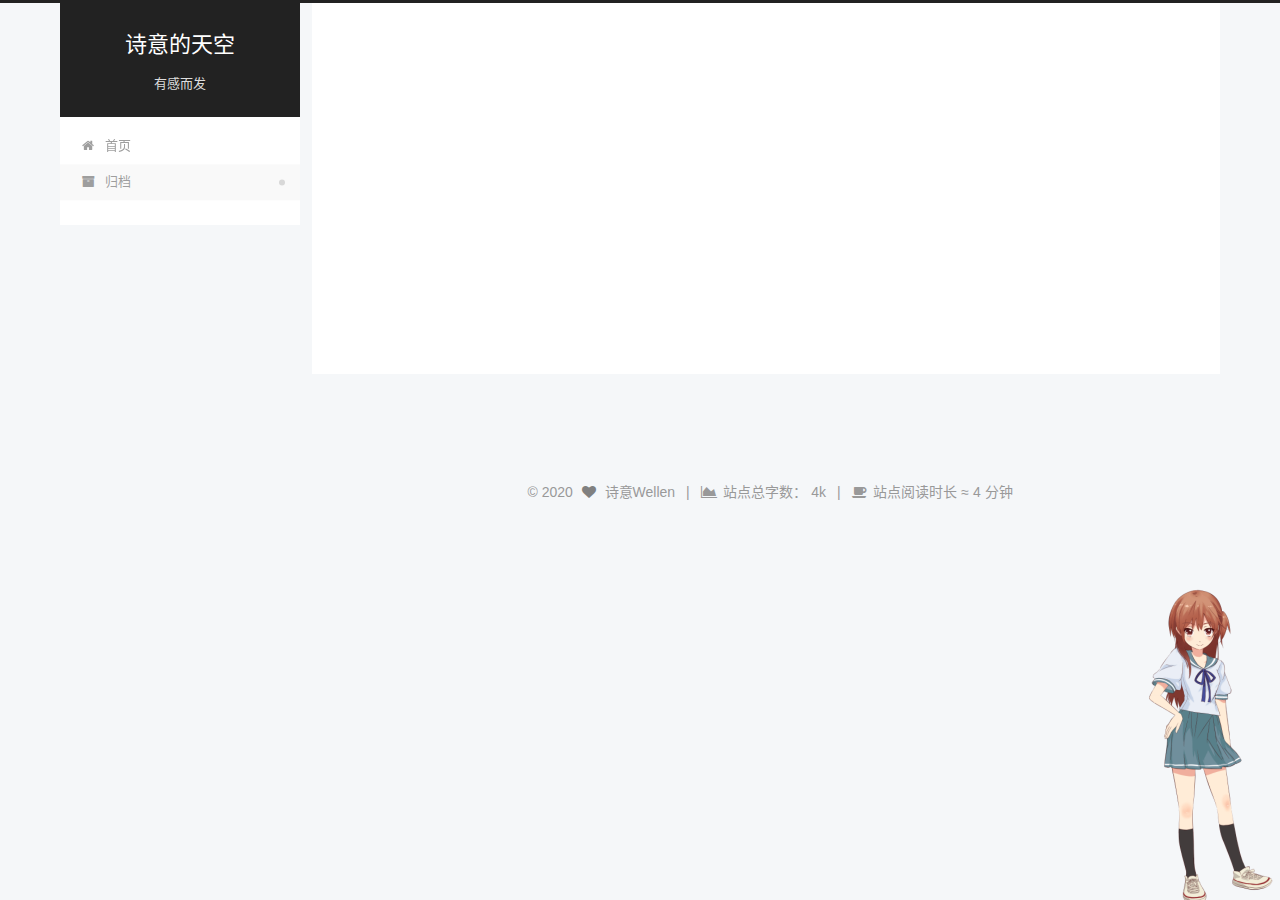
==== archives/index.html @ 3aaff17b "Site updated: 2020-03-17 21:18:05" ====
<!DOCTYPE html>
<html lang="zh-CN">
<head>
  <meta charset="UTF-8">
<meta name="viewport" content="width=device-width, initial-scale=1, maximum-scale=2">
<meta name="theme-color" content="#222">
<meta name="generator" content="Hexo 4.2.0">
  <link rel="apple-touch-icon" sizes="180x180" href="/images/apple-touch-icon-next.png">
  <link rel="icon" type="image/png" sizes="32x32" href="/images/favicon-32x32-next.png">
  <link rel="icon" type="image/png" sizes="16x16" href="/images/favicon-16x16-next.png">
  <link rel="mask-icon" href="/images/logo.svg" color="#222">

<link rel="stylesheet" href="/css/main.css">


<link rel="stylesheet" href="/lib/font-awesome/css/font-awesome.min.css">

<script id="hexo-configurations">
    var NexT = window.NexT || {};
    var CONFIG = {"hostname":"yoursite.com","root":"/","scheme":"Pisces","version":"7.7.2","exturl":false,"sidebar":{"position":"left","display":"post","padding":18,"offset":12,"onmobile":false},"copycode":{"enable":false,"show_result":false,"style":null},"back2top":{"enable":true,"sidebar":false,"scrollpercent":false},"bookmark":{"enable":false,"color":"#222","save":"auto"},"fancybox":false,"mediumzoom":false,"lazyload":false,"pangu":false,"comments":{"style":"tabs","active":null,"storage":true,"lazyload":false,"nav":null},"algolia":{"hits":{"per_page":10},"labels":{"input_placeholder":"Search for Posts","hits_empty":"We didn't find any results for the search: ${query}","hits_stats":"${hits} results found in ${time} ms"}},"localsearch":{"enable":false,"trigger":"auto","top_n_per_article":1,"unescape":false,"preload":false},"motion":{"enable":true,"async":false,"transition":{"post_block":"fadeIn","post_header":"slideDownIn","post_body":"slideDownIn","coll_header":"slideLeftIn","sidebar":"slideUpIn"}}};
  </script>

  <meta name="description" content="可爱的人，可爱的事，可爱的思考">
<meta property="og:type" content="website">
<meta property="og:title" content="诗意的天空">
<meta property="og:url" content="http://yoursite.com/archives/index.html">
<meta property="og:site_name" content="诗意的天空">
<meta property="og:description" content="可爱的人，可爱的事，可爱的思考">
<meta property="og:locale" content="zh_CN">
<meta property="article:author" content="诗意Wellen">
<meta name="twitter:card" content="summary">

<link rel="canonical" href="http://yoursite.com/archives/">


<script id="page-configurations">
  // https://hexo.io/docs/variables.html
  CONFIG.page = {
    sidebar: "",
    isHome : false,
    isPost : false
  };
</script>

  <title>归档 | 诗意的天空</title>
  






  <noscript>
  <style>
  .use-motion .brand,
  .use-motion .menu-item,
  .sidebar-inner,
  .use-motion .post-block,
  .use-motion .pagination,
  .use-motion .comments,
  .use-motion .post-header,
  .use-motion .post-body,
  .use-motion .collection-header { opacity: initial; }

  .use-motion .site-title,
  .use-motion .site-subtitle {
    opacity: initial;
    top: initial;
  }

  .use-motion .logo-line-before i { left: initial; }
  .use-motion .logo-line-after i { right: initial; }
  </style>
</noscript>

</head>

<body itemscope itemtype="http://schema.org/WebPage">
  <div class="container use-motion">
    <div class="headband"></div>

    <header class="header" itemscope itemtype="http://schema.org/WPHeader">
      <div class="header-inner"><div class="site-brand-container">
  <div class="site-nav-toggle">
    <div class="toggle" aria-label="切换导航栏">
      <span class="toggle-line toggle-line-first"></span>
      <span class="toggle-line toggle-line-middle"></span>
      <span class="toggle-line toggle-line-last"></span>
    </div>
  </div>

  <div class="site-meta">

    <div>
      <a href="/" class="brand" rel="start">
        <span class="logo-line-before"><i></i></span>
        <span class="site-title">诗意的天空</span>
        <span class="logo-line-after"><i></i></span>
      </a>
    </div>
        <p class="site-subtitle">有感而发</p>
  </div>

  <div class="site-nav-right">
    <div class="toggle popup-trigger">
    </div>
  </div>
</div>


<nav class="site-nav">
  
  <ul id="menu" class="menu">
        <li class="menu-item menu-item-home">

    <a href="/" rel="section"><i class="fa fa-fw fa-home"></i>首页</a>

  </li>
        <li class="menu-item menu-item-archives">

    <a href="/archives/" rel="section"><i class="fa fa-fw fa-archive"></i>归档</a>

  </li>
  </ul>

</nav>
</div>
    </header>

    
  <div class="back-to-top">
    <i class="fa fa-arrow-up"></i>
    <span>0%</span>
  </div>


    <main class="main">
      <div class="main-inner">
        <div class="content-wrap">
          

          <div class="content">
            

  
  
  
  <div class="post-block">
    <div class="posts-collapse">
      <div class="collection-title">
        <span class="collection-header">嗯..! 目前共计 1 篇日志。 继续努力。</span>
      </div>

      
    <div class="collection-year">
      <h1 class="collection-header">2020</h1>
    </div>

  <article itemscope itemtype="http://schema.org/Article">
    <header class="post-header">

      <div class="post-meta">
        <time itemprop="dateCreated"
              datetime="2020-03-16T17:30:40+08:00"
              content="2020-03-16">
          03-16
        </time>
      </div>

      <h2 class="post-title">
          <a class="post-title-link" href="/2020/03/16/%E9%A3%8E%E4%BA%91%E5%8F%98%E5%8C%96/" itemprop="url">
            <span itemprop="name">风云变化</span>
          </a>
      </h2>

    </header>
  </article>


    </div>
  </div>
  
  
  

  



          </div>
          

<script>
  window.addEventListener('tabs:register', () => {
    let { activeClass } = CONFIG.comments;
    if (CONFIG.comments.storage) {
      activeClass = localStorage.getItem('comments_active') || activeClass;
    }
    if (activeClass) {
      let activeTab = document.querySelector(`a[href="#comment-${activeClass}"]`);
      if (activeTab) {
        activeTab.click();
      }
    }
  });
  if (CONFIG.comments.storage) {
    window.addEventListener('tabs:click', event => {
      if (!event.target.matches('.tabs-comment .tab-content .tab-pane')) return;
      let commentClass = event.target.classList[1];
      localStorage.setItem('comments_active', commentClass);
    });
  }
</script>

        </div>
          
  
  <div class="toggle sidebar-toggle">
    <span class="toggle-line toggle-line-first"></span>
    <span class="toggle-line toggle-line-middle"></span>
    <span class="toggle-line toggle-line-last"></span>
  </div>

  <aside class="sidebar">
    <div class="sidebar-inner">

      <ul class="sidebar-nav motion-element">
        <li class="sidebar-nav-toc">
          文章目录
        </li>
        <li class="sidebar-nav-overview">
          站点概览
        </li>
      </ul>

      <!--noindex-->
      <div class="post-toc-wrap sidebar-panel">
      </div>
      <!--/noindex-->

      <div class="site-overview-wrap sidebar-panel">
        <div class="site-author motion-element" itemprop="author" itemscope itemtype="http://schema.org/Person">
    <img class="site-author-image" itemprop="image" alt="诗意Wellen"
      src="/images/%E5%A4%B4%E5%83%8F.jpg">
  <p class="site-author-name" itemprop="name">诗意Wellen</p>
  <div class="site-description" itemprop="description">可爱的人，可爱的事，可爱的思考</div>
</div>
<div class="site-state-wrap motion-element">
  <nav class="site-state">
      <div class="site-state-item site-state-posts">
          <a href="/archives/">
        
          <span class="site-state-item-count">1</span>
          <span class="site-state-item-name">日志</span>
        </a>
      </div>
  </nav>
</div>



      </div>

    </div>
  </aside>
  <div id="sidebar-dimmer"></div>


      </div>
    </main>

    <footer class="footer">
      <div class="footer-inner">
        

<div class="copyright">
  
  &copy; 
  <span itemprop="copyrightYear">2020</span>
  <span class="with-love">
    <i class="fa fa-heart"></i>
  </span>
  <span class="author" itemprop="copyrightHolder">诗意Wellen</span>
    <span class="post-meta-divider">|</span>
    <span class="post-meta-item-icon">
      <i class="fa fa-area-chart"></i>
    </span>
      <span class="post-meta-item-text">站点总字数：</span>
    <span title="站点总字数">4k</span>
    <span class="post-meta-divider">|</span>
    <span class="post-meta-item-icon">
      <i class="fa fa-coffee"></i>
    </span>
      <span class="post-meta-item-text">站点阅读时长 &asymp;</span>
    <span title="站点阅读时长">4 分钟</span>
</div>

        








      </div>
    </footer>
  </div>

  
  <script size="300" alpha="0.6" zIndex="-1" src="/lib/canvas-ribbon/canvas-ribbon.js"></script>
  <script src="/lib/anime.min.js"></script>
  <script src="/lib/velocity/velocity.min.js"></script>
  <script src="/lib/velocity/velocity.ui.min.js"></script>

<script src="/js/utils.js"></script>

<script src="/js/motion.js"></script>


<script src="/js/schemes/pisces.js"></script>


<script src="/js/next-boot.js"></script>


  <script defer src="/lib/three/three.min.js"></script>


  















  

  

<script src="/live2dw/lib/L2Dwidget.min.js?094cbace49a39548bed64abff5988b05"></script><script>L2Dwidget.init({"pluginRootPath":"live2dw/","pluginJsPath":"lib/","pluginModelPath":"assets/","tagMode":false,"model":{"jsonPath":"/live2dw/assets/hibiki.model.json"},"display":{"position":"right","width":150,"height":350},"mobile":{"show":false},"log":false});</script></body>
</html>

<!-- 页面点击小红心 -->
<script type="text/javascript" src="/js/src/clicklove.js"></script>
---- css/main.css ----
:root {
  --body-bg-color: #f5f7f9;
  --content-bg-color: #fff;
  --card-bg-color: #f5f5f5;
  --text-color: #555;
  --link-color: #555;
  --link-hover-color: #222;
  --brand-color: #fff;
  --brand-hover-color: #fff;
  --table-row-odd-bg-color: #f9f9f9;
  --table-row-hover-bg-color: #f5f5f5;
  --menu-item-bg-color: #f5f5f5;
  --btn-default-bg: #fff;
  --btn-default-color: #555;
  --btn-default-border-color: #555;
  --btn-default-hover-bg: #222;
  --btn-default-hover-color: #fff;
  --btn-default-hover-border-color: #222;
}
html {
  line-height: 1.15; /* 1 */
  -webkit-text-size-adjust: 100%; /* 2 */
}
body {
  margin: 0;
}
main {
  display: block;
}
h1 {
  font-size: 2em;
  margin: 0.67em 0;
}
hr {
  box-sizing: content-box; /* 1 */
  height: 0; /* 1 */
  overflow: visible; /* 2 */
}
pre {
  font-family: monospace, monospace; /* 1 */
  font-size: 1em; /* 2 */
}
a {
  background: transparent;
}
abbr[title] {
  border-bottom: none; /* 1 */
  text-decoration: underline; /* 2 */
  text-decoration: underline dotted; /* 2 */
}
b,
strong {
  font-weight: bolder;
}
code,
kbd,
samp {
  font-family: monospace, monospace; /* 1 */
  font-size: 1em; /* 2 */
}
small {
  font-size: 80%;
}
sub,
sup {
  font-size: 75%;
  line-height: 0;
  position: relative;
  vertical-align: baseline;
}
sub {
  bottom: -0.25em;
}
sup {
  top: -0.5em;
}
img {
  border-style: none;
}
button,
input,
optgroup,
select,
textarea {
  font-family: inherit; /* 1 */
  font-size: 100%; /* 1 */
  line-height: 1.15; /* 1 */
  margin: 0; /* 2 */
}
button,
input {
/* 1 */
  overflow: visible;
}
button,
select {
/* 1 */
  text-transform: none;
}
button,
[type='button'],
[type='reset'],
[type='submit'] {
  -webkit-appearance: button;
}
button::-moz-focus-inner,
[type='button']::-moz-focus-inner,
[type='reset']::-moz-focus-inner,
[type='submit']::-moz-focus-inner {
  border-style: none;
  padding: 0;
}
button:-moz-focusring,
[type='button']:-moz-focusring,
[type='reset']:-moz-focusring,
[type='submit']:-moz-focusring {
  outline: 1px dotted ButtonText;
}
fieldset {
  padding: 0.35em 0.75em 0.625em;
}
legend {
  box-sizing: border-box; /* 1 */
  color: inherit; /* 2 */
  display: table; /* 1 */
  max-width: 100%; /* 1 */
  padding: 0; /* 3 */
  white-space: normal; /* 1 */
}
progress {
  vertical-align: baseline;
}
textarea {
  overflow: auto;
}
[type='checkbox'],
[type='radio'] {
  box-sizing: border-box; /* 1 */
  padding: 0; /* 2 */
}
[type='number']::-webkit-inner-spin-button,
[type='number']::-webkit-outer-spin-button {
  height: auto;
}
[type='search'] {
  outline-offset: -2px; /* 2 */
  -webkit-appearance: textfield; /* 1 */
}
[type='search']::-webkit-search-decoration {
  -webkit-appearance: none;
}
::-webkit-file-upload-button {
  font: inherit; /* 2 */
  -webkit-appearance: button; /* 1 */
}
details {
  display: block;
}
summary {
  display: list-item;
}
template {
  display: none;
}
[hidden] {
  display: none;
}
::selection {
  background: #262a30;
  color: #fff;
}
html,
body {
  height: 100%;
}
body {
  background: var(--body-bg-color);
  color: var(--text-color);
  font-family: 'Lato', "PingFang SC", "Microsoft YaHei", sans-serif;
  font-size: 1em;
  line-height: 2;
}
@media (max-width: 991px) {
  body {
    padding-left: 0 !important;
    padding-right: 0 !important;
  }
}
h1,
h2,
h3,
h4,
h5,
h6 {
  font-family: 'Lato', "PingFang SC", "Microsoft YaHei", sans-serif;
  font-weight: bold;
  line-height: 1.5;
  margin: 20px 0 15px;
}
h1 {
  font-size: 1.5em;
}
h2 {
  font-size: 1.375em;
}
h3 {
  font-size: 1.25em;
}
h4 {
  font-size: 1.125em;
}
h5 {
  font-size: 1em;
}
h6 {
  font-size: 0.875em;
}
p {
  margin: 0 0 20px 0;
}
a,
span.exturl {
  border-bottom: 1px solid #999;
  color: var(--link-color);
  outline: 0;
  text-decoration: none;
  overflow-wrap: break-word;
  word-wrap: break-word;
  cursor: pointer;
}
a:hover,
span.exturl:hover {
  border-bottom-color: var(--link-hover-color);
  color: var(--link-hover-color);
}
iframe,
img,
video {
  display: block;
  margin-left: auto;
  margin-right: auto;
  max-width: 100%;
}
hr {
  background-image: repeating-linear-gradient(-45deg, #ddd, #ddd 4px, transparent 4px, transparent 8px);
  border: 0;
  height: 3px;
  margin: 40px 0;
}
blockquote {
  border-left: 4px solid #ddd;
  color: #666;
  margin: 0;
  padding: 0 15px;
}
blockquote cite::before {
  content: '-';
  padding: 0 5px;
}
dt {
  font-weight: bold;
}
dd {
  margin: 0;
  padding: 0;
}
kbd {
  background-color: #f5f5f5;
  background-image: linear-gradient(#eee, #fff, #eee);
  border: 1px solid #ccc;
  border-radius: 0.2em;
  box-shadow: 0.1em 0.1em 0.2em rgba(0,0,0,0.1);
  color: #555;
  font-family: inherit;
  padding: 0.1em 0.3em;
  white-space: nowrap;
}
.table-container {
  overflow: auto;
}
table {
  border-collapse: collapse;
  border-spacing: 0;
  font-size: 0.875em;
  margin: 0 0 20px 0;
  width: 100%;
}
tbody tr:nth-of-type(odd) {
  background: var(--table-row-odd-bg-color);
}
tbody tr:hover {
  background: var(--table-row-hover-bg-color);
}
caption,
th,
td {
  font-weight: normal;
  padding: 8px;
  text-align: left;
  vertical-align: middle;
}
th,
td {
  border: 1px solid #ddd;
  border-bottom: 3px solid #ddd;
}
th {
  font-weight: 700;
  padding-bottom: 10px;
}
td {
  border-bottom-width: 1px;
}
.btn {
  background: var(--btn-default-bg);
  border: 2px solid var(--btn-default-border-color);
  border-radius: 2px;
  color: var(--btn-default-color);
  display: inline-block;
  font-size: 0.875em;
  line-height: 2;
  padding: 0 20px;
  text-decoration: none;
  transition-property: background-color;
  transition-delay: 0s;
  transition-duration: 0.2s;
  transition-timing-function: ease-in-out;
}
.btn:hover {
  background: var(--btn-default-hover-bg);
  border-color: var(--btn-default-hover-border-color);
  color: var(--btn-default-hover-color);
}
.btn + .btn {
  margin: 0 0 8px 8px;
}
.btn .fa-fw {
  text-align: left;
  width: 1.285714285714286em;
}
.toggle {
  line-height: 0;
}
.toggle .toggle-line {
  background: #fff;
  display: inline-block;
  height: 2px;
  left: 0;
  position: relative;
  top: 0;
  transition: all 0.4s;
  vertical-align: top;
  width: 100%;
}
.toggle .toggle-line:not(:first-child) {
  margin-top: 3px;
}
.toggle.toggle-arrow .toggle-line-first {
  left: 50%;
  top: 2px;
  transform: rotate(45deg);
  width: 50%;
}
.toggle.toggle-arrow .toggle-line-middle {
  left: 2px;
  width: 90%;
}
.toggle.toggle-arrow .toggle-line-last {
  left: 50%;
  top: -2px;
  transform: rotate(-45deg);
  width: 50%;
}
.toggle.toggle-close .toggle-line-first {
  transform: rotate(-45deg);
  top: 5px;
}
.toggle.toggle-close .toggle-line-middle {
  opacity: 0;
}
.toggle.toggle-close .toggle-line-last {
  transform: rotate(45deg);
  top: -5px;
}
.highlight,
pre {
  background: #f7f7f7;
  color: #4d4d4c;
  line-height: 1.6;
  margin: 0 auto 20px;
}
pre,
code {
  font-family: consolas, Menlo, monospace, "PingFang SC", "Microsoft YaHei";
}
code {
  background: #eee;
  border-radius: 3px;
  color: #555;
  padding: 2px 4px;
  overflow-wrap: break-word;
  word-wrap: break-word;
}
.highlight *::selection {
  background: #d6d6d6;
}
.highlight pre {
  border: 0;
  margin: 0;
  padding: 10px 0;
}
.highlight table {
  border: 0;
  margin: 0;
  width: auto;
}
.highlight td {
  border: 0;
  padding: 0;
}
.highlight figcaption {
  background: #eee;
  color: #4d4d4c;
  display: flex;
  font-size: 0.875em;
  justify-content: space-between;
  line-height: 1.2;
  padding: 0.5em;
}
.highlight figcaption a {
  color: #4d4d4c;
}
.highlight figcaption a:hover {
  border-bottom-color: #4d4d4c;
}
.highlight .gutter {
  -moz-user-select: none;
  -ms-user-select: none;
  -webkit-user-select: none;
  user-select: none;
}
.highlight .gutter pre {
  background: #eff2f3;
  color: #869194;
  padding-left: 10px;
  padding-right: 10px;
  text-align: right;
}
.highlight .code pre {
  background: #f7f7f7;
  padding-left: 10px;
  width: 100%;
}
.gist table {
  width: auto;
}
.gist table td {
  border: 0;
}
pre {
  overflow: auto;
  padding: 10px;
}
pre code {
  background: none;
  color: #4d4d4c;
  font-size: 0.875em;
  padding: 0;
  text-shadow: none;
}
pre .deletion {
  background: #fdd;
}
pre .addition {
  background: #dfd;
}
pre .meta {
  color: #eab700;
  -moz-user-select: none;
  -ms-user-select: none;
  -webkit-user-select: none;
  user-select: none;
}
pre .comment {
  color: #8e908c;
}
pre .variable,
pre .attribute,
pre .tag,
pre .name,
pre .regexp,
pre .ruby .constant,
pre .xml .tag .title,
pre .xml .pi,
pre .xml .doctype,
pre .html .doctype,
pre .css .id,
pre .css .class,
pre .css .pseudo {
  color: #c82829;
}
pre .number,
pre .preprocessor,
pre .built_in,
pre .builtin-name,
pre .literal,
pre .params,
pre .constant,
pre .command {
  color: #f5871f;
}
pre .ruby .class .title,
pre .css .rules .attribute,
pre .string,
pre .symbol,
pre .value,
pre .inheritance,
pre .header,
pre .ruby .symbol,
pre .xml .cdata,
pre .special,
pre .formula {
  color: #718c00;
}
pre .title,
pre .css .hexcolor {
  color: #3e999f;
}
pre .function,
pre .python .decorator,
pre .python .title,
pre .ruby .function .title,
pre .ruby .title .keyword,
pre .perl .sub,
pre .javascript .title,
pre .coffeescript .title {
  color: #4271ae;
}
pre .keyword,
pre .javascript .function {
  color: #8959a8;
}
.blockquote-center {
  border-left: none;
  margin: 40px 0;
  padding: 0;
  position: relative;
  text-align: center;
}
.blockquote-center::before,
.blockquote-center::after {
  background-repeat: no-repeat;
  background-size: 22px 22px;
  content: ' ';
  display: block;
  height: 24px;
  opacity: 0.2;
  position: absolute;
  width: 100%;
}
.blockquote-center::before {
  background-image: url("../images/quote-l.svg");
  background-position: 0 -6px;
  border-top: 1px solid #ccc;
  top: -20px;
}
.blockquote-center::after {
  background-image: url("../images/quote-r.svg");
  background-position: 100% 8px;
  border-bottom: 1px solid #ccc;
  bottom: -20px;
}
.blockquote-center p,
.blockquote-center div {
  text-align: center;
}
.post-body .group-picture img {
  margin: 0 auto;
  padding: 0 3px;
}
.group-picture-row {
  margin-bottom: 6px;
  overflow: hidden;
}
.group-picture-column {
  float: left;
  margin-bottom: 10px;
}
.post-body .label {
  color: #555;
  display: inline;
  padding: 0 2px;
}
.post-body .label.default {
  background: #f0f0f0;
}
.post-body .label.primary {
  background: #efe6f7;
}
.post-body .label.info {
  background: #e5f2f8;
}
.post-body .label.success {
  background: #e7f4e9;
}
.post-body .label.warning {
  background: #fcf6e1;
}
.post-body .label.danger {
  background: #fae8eb;
}
.post-body .tabs {
  margin-bottom: 20px;
}
.post-body .tabs,
.tabs-comment {
  display: block;
  padding-top: 10px;
  position: relative;
}
.post-body .tabs ul.nav-tabs,
.tabs-comment ul.nav-tabs {
  display: flex;
  flex-wrap: wrap;
  margin: 0;
  margin-bottom: -1px;
  padding: 0;
}
@media (max-width: 413px) {
  .post-body .tabs ul.nav-tabs,
  .tabs-comment ul.nav-tabs {
    display: block;
    margin-bottom: 5px;
  }
}
.post-body .tabs ul.nav-tabs li.tab,
.tabs-comment ul.nav-tabs li.tab {
  border-bottom: 1px solid #ddd;
  border-left: 1px solid transparent;
  border-right: 1px solid transparent;
  border-top: 3px solid transparent;
  flex-grow: 1;
  list-style-type: none;
  border-radius: 0 0 0 0;
}
@media (max-width: 413px) {
  .post-body .tabs ul.nav-tabs li.tab,
  .tabs-comment ul.nav-tabs li.tab {
    border-bottom: 1px solid transparent;
    border-left: 3px solid transparent;
    border-right: 1px solid transparent;
    border-top: 1px solid transparent;
  }
}
@media (max-width: 413px) {
  .post-body .tabs ul.nav-tabs li.tab,
  .tabs-comment ul.nav-tabs li.tab {
    border-radius: 0;
  }
}
.post-body .tabs ul.nav-tabs li.tab a,
.tabs-comment ul.nav-tabs li.tab a {
  border-bottom: initial;
  display: block;
  line-height: 1.8;
  outline: 0;
  padding: 0.25em 0.75em;
  text-align: center;
  transition-delay: 0s;
  transition-duration: 0.2s;
  transition-timing-function: ease-out;
}
.post-body .tabs ul.nav-tabs li.tab a i,
.tabs-comment ul.nav-tabs li.tab a i {
  width: 1.285714285714286em;
}
.post-body .tabs ul.nav-tabs li.tab.active,
.tabs-comment ul.nav-tabs li.tab.active {
  border-bottom: 1px solid transparent;
  border-left: 1px solid #ddd;
  border-right: 1px solid #ddd;
  border-top: 3px solid #fc6423;
}
@media (max-width: 413px) {
  .post-body .tabs ul.nav-tabs li.tab.active,
  .tabs-comment ul.nav-tabs li.tab.active {
    border-bottom: 1px solid #ddd;
    border-left: 3px solid #fc6423;
    border-right: 1px solid #ddd;
    border-top: 1px solid #ddd;
  }
}
.post-body .tabs ul.nav-tabs li.tab.active a,
.tabs-comment ul.nav-tabs li.tab.active a {
  color: var(--link-color);
  cursor: default;
}
.post-body .tabs .tab-content .tab-pane,
.tabs-comment .tab-content .tab-pane {
  border: 1px solid #ddd;
  border-top: 0;
  padding: 20px 20px 0 20px;
  border-radius: 0;
}
.post-body .tabs .tab-content .tab-pane:not(.active),
.tabs-comment .tab-content .tab-pane:not(.active) {
  display: none;
}
.post-body .tabs .tab-content .tab-pane.active,
.tabs-comment .tab-content .tab-pane.active {
  display: block;
}
.post-body .tabs .tab-content .tab-pane.active:nth-of-type(1),
.tabs-comment .tab-content .tab-pane.active:nth-of-type(1) {
  border-radius: 0 0 0 0;
}
@media (max-width: 413px) {
  .post-body .tabs .tab-content .tab-pane.active:nth-of-type(1),
  .tabs-comment .tab-content .tab-pane.active:nth-of-type(1) {
    border-radius: 0;
  }
}
.post-body .note {
  border-radius: 3px;
  margin-bottom: 20px;
  padding: 1em;
  position: relative;
  border: 1px solid #eee;
  border-left-width: 5px;
}
.post-body .note h2,
.post-body .note h3,
.post-body .note h4,
.post-body .note h5,
.post-body .note h6 {
  margin-top: 0;
  border-bottom: initial;
  margin-bottom: 0;
  padding-top: 0;
}
.post-body .note p:first-child,
.post-body .note ul:first-child,
.post-body .note ol:first-child,
.post-body .note table:first-child,
.post-body .note pre:first-child,
.post-body .note blockquote:first-child,
.post-body .note img:first-child {
  margin-top: 0;
}
.post-body .note p:last-child,
.post-body .note ul:last-child,
.post-body .note ol:last-child,
.post-body .note table:last-child,
.post-body .note pre:last-child,
.post-body .note blockquote:last-child,
.post-body .note img:last-child {
  margin-bottom: 0;
}
.post-body .note.default {
  border-left-color: #777;
}
.post-body .note.default h2,
.post-body .note.default h3,
.post-body .note.default h4,
.post-body .note.default h5,
.post-body .note.default h6 {
  color: #777;
}
.post-body .note.primary {
  border-left-color: #6f42c1;
}
.post-body .note.primary h2,
.post-body .note.primary h3,
.post-body .note.primary h4,
.post-body .note.primary h5,
.post-body .note.primary h6 {
  color: #6f42c1;
}
.post-body .note.info {
  border-left-color: #428bca;
}
.post-body .note.info h2,
.post-body .note.info h3,
.post-body .note.info h4,
.post-body .note.info h5,
.post-body .note.info h6 {
  color: #428bca;
}
.post-body .note.success {
  border-left-color: #5cb85c;
}
.post-body .note.success h2,
.post-body .note.success h3,
.post-body .note.success h4,
.post-body .note.success h5,
.post-body .note.success h6 {
  color: #5cb85c;
}
.post-body .note.warning {
  border-left-color: #f0ad4e;
}
.post-body .note.warning h2,
.post-body .note.warning h3,
.post-body .note.warning h4,
.post-body .note.warning h5,
.post-body .note.warning h6 {
  color: #f0ad4e;
}
.post-body .note.danger {
  border-left-color: #d9534f;
}
.post-body .note.danger h2,
.post-body .note.danger h3,
.post-body .note.danger h4,
.post-body .note.danger h5,
.post-body .note.danger h6 {
  color: #d9534f;
}
.pagination .prev,
.pagination .next,
.pagination .page-number,
.pagination .space {
  display: inline-block;
  margin: 0 10px;
  padding: 0 11px;
  position: relative;
  top: -1px;
}
@media (max-width: 767px) {
  .pagination .prev,
  .pagination .next,
  .pagination .page-number,
  .pagination .space {
    margin: 0 5px;
  }
}
.pagination {
  border-top: 1px solid #eee;
  margin: 120px 0 0;
  text-align: center;
}
.pagination .prev,
.pagination .next,
.pagination .page-number {
  border-bottom: 0;
  border-top: 1px solid #eee;
  transition-property: border-color;
  transition-delay: 0s;
  transition-duration: 0.2s;
  transition-timing-function: ease-in-out;
}
.pagination .prev:hover,
.pagination .next:hover,
.pagination .page-number:hover {
  border-top-color: #222;
}
.pagination .space {
  margin: 0;
  padding: 0;
}
.pagination .prev {
  margin-left: 0;
}
.pagination .next {
  margin-right: 0;
}
.pagination .page-number.current {
  background: #ccc;
  border-top-color: #ccc;
  color: #fff;
}
@media (max-width: 767px) {
  .pagination {
    border-top: none;
  }
  .pagination .prev,
  .pagination .next,
  .pagination .page-number {
    border-bottom: 1px solid #eee;
    border-top: 0;
    margin-bottom: 10px;
    padding: 0 10px;
  }
  .pagination .prev:hover,
  .pagination .next:hover,
  .pagination .page-number:hover {
    border-bottom-color: #222;
  }
}
.comments {
  margin: 60px 20px 0;
  overflow: hidden;
}
.comment-button-group {
  display: flex;
  flex-wrap: wrap-reverse;
  justify-content: center;
  margin: 1em 0;
}
.comment-button-group .comment-button {
  margin: 0.1em 0.2em;
}
.comment-button-group .comment-button.active {
  background: var(--btn-default-hover-bg);
  border-color: var(--btn-default-hover-border-color);
  color: var(--btn-default-hover-color);
}
.comment-position {
  display: none;
}
.comment-position.active {
  display: block;
}
.tabs-comment {
  background: var(--content-bg-color);
  margin-top: 4em;
  padding-top: 0;
}
.tabs-comment .comments {
  border: 0;
  box-shadow: none;
  margin-top: 0;
  padding-top: 0;
}
.container {
  min-height: 100%;
  position: relative;
}
.main-inner {
  margin: 0 auto;
  width: calc(100% - 20px);
}
@media (min-width: 1200px) {
  .main-inner {
    width: 1160px;
  }
}
@media (min-width: 1600px) {
  .main-inner {
    width: 73%;
  }
}
.header {
  background: transparent;
}
.header-inner {
  margin: 0 auto;
  width: calc(100% - 20px);
}
@media (min-width: 1200px) {
  .header-inner {
    width: 1160px;
  }
}
@media (min-width: 1600px) {
  .header-inner {
    width: 73%;
  }
}
.site-brand-container {
  display: flex;
  flex-shrink: 0;
  padding: 0 10px;
}
.headband {
  background: #222;
  height: 3px;
}
.site-meta {
  flex-grow: 1;
  text-align: center;
}
@media (max-width: 767px) {
  .site-meta {
    text-align: center;
  }
}
.brand {
  border-bottom: none;
  color: var(--brand-color);
  display: inline-block;
  line-height: 1.375em;
  padding: 0 40px;
  position: relative;
}
.brand:hover {
  color: var(--brand-hover-color);
}
.site-title {
  display: inline-block;
  font-family: 'Lato', "PingFang SC", "Microsoft YaHei", sans-serif;
  font-size: 1.375em;
  font-weight: normal;
  line-height: 1.5;
  vertical-align: top;
}
.site-subtitle {
  color: #ddd;
  font-size: 0.8125em;
  margin: 10px 0;
}
.use-motion .brand {
  opacity: 0;
}
.use-motion .site-title,
.use-motion .site-subtitle,
.use-motion .custom-logo-image {
  opacity: 0;
  position: relative;
  top: -10px;
}
.site-nav-toggle,
.site-nav-right {
  display: none;
}
@media (max-width: 767px) {
  .site-nav-toggle,
  .site-nav-right {
    display: flex;
    flex-direction: column;
    justify-content: center;
  }
}
.site-nav-toggle .toggle,
.site-nav-right .toggle {
  color: var(--text-color);
  padding: 10px;
  width: 22px;
}
.site-nav-toggle .toggle .toggle-line,
.site-nav-right .toggle .toggle-line {
  background: var(--text-color);
  border-radius: 1px;
}
.site-nav {
  display: block;
}
@media (max-width: 767px) {
  .site-nav {
    clear: both;
    display: none;
  }
}
.site-nav.site-nav-on {
  display: block;
}
.menu {
  margin-top: 20px;
  padding-left: 0;
  text-align: center;
}
.menu-item {
  display: inline-block;
  list-style: none;
  margin: 0 10px;
}
@media (max-width: 767px) {
  .menu-item {
    display: block;
    margin-top: 10px;
  }
  .menu-item.menu-item-search {
    display: none;
  }
}
.menu-item a,
.menu-item span.exturl {
  border-bottom: 0;
  display: block;
  font-size: 0.8125em;
  transition-property: border-color;
  transition-delay: 0s;
  transition-duration: 0.2s;
  transition-timing-function: ease-in-out;
}
@media (hover: none) {
  .menu-item a:hover,
  .menu-item span.exturl:hover {
    border-bottom-color: transparent !important;
  }
}
.menu-item .fa {
  margin-right: 8px;
}
.menu-item .badge {
  display: inline-block;
  font-weight: bold;
  line-height: 1;
  margin-left: 0.35em;
  margin-top: 0.35em;
  text-align: center;
  white-space: nowrap;
}
@media (max-width: 767px) {
  .menu-item .badge {
    float: right;
    margin-left: 0;
  }
}
.menu-item-active a,
.menu .menu-item a:hover,
.menu .menu-item span.exturl:hover {
  background: var(--menu-item-bg-color);
}
.use-motion .menu-item {
  opacity: 0;
}
.sidebar {
  background: #222;
  bottom: 0;
  box-shadow: inset 0 2px 6px #000;
  position: fixed;
  top: 0;
}
@media (max-width: 991px) {
  .sidebar {
    display: none;
  }
}
.sidebar-inner {
  color: #999;
  padding: 18px 10px;
  text-align: center;
}
.cc-license {
  margin-top: 10px;
  text-align: center;
}
.cc-license .cc-opacity {
  border-bottom: none;
  opacity: 0.7;
}
.cc-license .cc-opacity:hover {
  opacity: 0.9;
}
.cc-license img {
  display: inline-block;
}
.site-author-image {
  border: 1px solid #eee;
  display: block;
  margin: 0 auto;
  max-width: 120px;
  padding: 2px;
  border-radius: 50%;
}
.site-author-image {
  transition: transform 1s ease-out;
}
.site-author-image:hover {
  transform: rotateZ(360deg);
}
.site-author-name {
  color: var(--text-color);
  font-weight: 600;
  margin: 0;
  text-align: center;
}
.site-description {
  color: #999;
  font-size: 0.8125em;
  margin-top: 0;
  text-align: center;
}
.links-of-author {
  margin-top: 15px;
}
.links-of-author a,
.links-of-author span.exturl {
  border-bottom-color: #555;
  display: inline-block;
  font-size: 0.8125em;
  margin-bottom: 10px;
  margin-right: 10px;
  vertical-align: middle;
}
.links-of-author a::before,
.links-of-author span.exturl::before {
  background: #bda26a;
  border-radius: 50%;
  content: ' ';
  display: inline-block;
  height: 4px;
  margin-right: 3px;
  vertical-align: middle;
  width: 4px;
}
.sidebar-button {
  margin-top: 15px;
}
.sidebar-button a {
  border: 1px solid #fc6423;
  border-radius: 4px;
  color: #fc6423;
  display: inline-block;
  padding: 0 15px;
}
.sidebar-button a .fa {
  margin-right: 5px;
}
.sidebar-button a:hover {
  background: #fc6423;
  border: 1px solid #fc6423;
  color: #fff;
}
.sidebar-button a:hover .fa {
  color: #fff;
}
.links-of-blogroll {
  font-size: 0.8125em;
  margin-top: 10px;
}
.links-of-blogroll-title {
  font-size: 0.875em;
  font-weight: 600;
  margin-top: 0;
}
.links-of-blogroll-list {
  list-style: none;
  margin: 0;
  padding: 0;
}
#sidebar-dimmer {
  display: none;
}
@media (max-width: 767px) {
  #sidebar-dimmer {
    background: #000;
    display: block;
    height: 100%;
    left: 100%;
    opacity: 0;
    position: fixed;
    top: 0;
    width: 100%;
    z-index: 1100;
  }
  .sidebar-active + #sidebar-dimmer {
    opacity: 0.7;
    transform: translateX(-100%);
    transition: opacity 0.5s;
  }
}
.sidebar-nav {
  margin: 0;
  padding-bottom: 20px;
  padding-left: 0;
}
.sidebar-nav li {
  border-bottom: 1px solid transparent;
  color: #555;
  cursor: pointer;
  display: inline-block;
  font-size: 0.875em;
}
.sidebar-nav li.sidebar-nav-overview {
  margin-left: 10px;
}
.sidebar-nav li:hover {
  color: #fc6423;
}
.sidebar-nav .sidebar-nav-active {
  border-bottom-color: #fc6423;
  color: #fc6423;
}
.sidebar-nav .sidebar-nav-active:hover {
  color: #fc6423;
}
.sidebar-panel {
  display: none;
  overflow-x: hidden;
  overflow-y: auto;
}
.sidebar-panel-active {
  display: block;
}
.sidebar-toggle {
  background: #222;
  bottom: 45px;
  cursor: pointer;
  height: 14px;
  left: 30px;
  padding: 5px;
  position: fixed;
  width: 14px;
  z-index: 1300;
}
@media (max-width: 991px) {
  .sidebar-toggle {
    left: 20px;
    opacity: 0.8;
    display: none;
  }
}
.sidebar-toggle:hover .toggle-line {
  background: #fc6423;
}
.post-toc {
  font-size: 0.875em;
}
.post-toc ol {
  list-style: none;
  margin: 0;
  padding: 0 2px 5px 10px;
  text-align: left;
}
.post-toc ol > ol {
  padding-left: 0;
}
.post-toc ol a {
  transition-property: all;
  transition-delay: 0s;
  transition-duration: 0.2s;
  transition-timing-function: ease-in-out;
}
.post-toc .nav-item {
  line-height: 1.8;
  overflow: hidden;
  text-overflow: ellipsis;
  white-space: nowrap;
}
.post-toc .nav .nav-child {
  display: none;
}
.post-toc .nav .active > .nav-child {
  display: block;
}
.post-toc .nav .active-current > .nav-child {
  display: block;
}
.post-toc .nav .active-current > .nav-child > .nav-item {
  display: block;
}
.post-toc .nav .active > a {
  border-bottom-color: #fc6423;
  color: #fc6423;
}
.post-toc .nav .active-current > a {
  color: #fc6423;
}
.post-toc .nav .active-current > a:hover {
  color: #fc6423;
}
.site-state {
  display: flex;
  justify-content: center;
  line-height: 1.4;
  margin-top: 10px;
  overflow: hidden;
  text-align: center;
  white-space: nowrap;
}
.site-state-item {
  padding: 0 15px;
}
.site-state-item:not(:first-child) {
  border-left: 1px solid #eee;
}
.site-state-item a {
  border-bottom: none;
}
.site-state-item-count {
  display: block;
  font-size: 1em;
  font-weight: 600;
  text-align: center;
}
.site-state-item-name {
  color: #999;
  font-size: 0.8125em;
}
.footer {
  color: #999;
  font-size: 0.875em;
  padding: 20px 0;
}
.footer.footer-fixed {
  bottom: 0;
  left: 0;
  position: absolute;
  right: 0;
}
.footer-inner {
  box-sizing: border-box;
  margin: 0 auto;
  text-align: center;
  width: calc(100% - 20px);
}
@media (min-width: 1200px) {
  .footer-inner {
    width: 1160px;
  }
}
@media (min-width: 1600px) {
  .footer-inner {
    width: 73%;
  }
}
.with-love {
  color: #808080;
  display: inline-block;
  margin: 0 5px;
  animation: iconAnimate 1.33s ease-in-out infinite;
}
.powered-by,
.theme-info {
  display: inline-block;
}
@-moz-keyframes iconAnimate {
  0%, 100% {
    transform: scale(1);
  }
  10%, 30% {
    transform: scale(0.9);
  }
  20%, 40%, 60%, 80% {
    transform: scale(1.1);
  }
  50%, 70% {
    transform: scale(1.1);
  }
}
@-webkit-keyframes iconAnimate {
  0%, 100% {
    transform: scale(1);
  }
  10%, 30% {
    transform: scale(0.9);
  }
  20%, 40%, 60%, 80% {
    transform: scale(1.1);
  }
  50%, 70% {
    transform: scale(1.1);
  }
}
@-o-keyframes iconAnimate {
  0%, 100% {
    transform: scale(1);
  }
  10%, 30% {
    transform: scale(0.9);
  }
  20%, 40%, 60%, 80% {
    transform: scale(1.1);
  }
  50%, 70% {
    transform: scale(1.1);
  }
}
@keyframes iconAnimate {
  0%, 100% {
    transform: scale(1);
  }
  10%, 30% {
    transform: scale(0.9);
  }
  20%, 40%, 60%, 80% {
    transform: scale(1.1);
  }
  50%, 70% {
    transform: scale(1.1);
  }
}
.back-to-top {
  font-size: 12px;
  text-align: center;
  transition-delay: 0s;
  transition-duration: 0.2s;
  transition-timing-function: ease-in-out;
}
.back-to-top {
  background: #222;
  bottom: -100px;
  box-sizing: border-box;
  color: #fff;
  cursor: pointer;
  left: 30px;
  opacity: 0.6;
  padding: 0 6px;
  position: fixed;
  transition-property: bottom;
  z-index: 1300;
  width: 24px;
}
.back-to-top span {
  display: none;
}
.back-to-top:hover {
  color: #fc6423;
}
.back-to-top.back-to-top-on {
  bottom: 30px;
}
@media (max-width: 991px) {
  .back-to-top {
    left: 20px;
    opacity: 0.8;
  }
}
.post-body {
  font-family: 'Lato', "PingFang SC", "Microsoft YaHei", sans-serif;
  overflow-wrap: break-word;
  word-wrap: break-word;
}
@media (min-width: 1200px) {
  .post-body {
    font-size: 1.125em;
  }
}
.post-body .exturl .fa {
  font-size: 0.875em;
  margin-left: 4px;
}
.post-body .image-caption,
.post-body .figure .caption {
  color: #999;
  font-size: 0.875em;
  font-weight: bold;
  line-height: 1;
  margin: -20px auto 15px;
  text-align: center;
}
.post-sticky-flag {
  display: inline-block;
  transform: rotate(30deg);
}
.post-button {
  margin-top: 40px;
  text-align: center;
}
.use-motion .post-block,
.use-motion .pagination,
.use-motion .comments {
  opacity: 0;
}
.use-motion .post-header {
  opacity: 0;
}
.use-motion .post-body {
  opacity: 0;
}
.use-motion .collection-header {
  opacity: 0;
}
.posts-collapse {
  margin-left: 35px;
  margin-top: 35px;
  position: relative;
}
@media (max-width: 767px) {
  .posts-collapse {
    margin-left: 20px;
    margin-right: 20px;
  }
}
.posts-collapse .collection-title {
  font-size: 1.125em;
  position: relative;
}
.posts-collapse .collection-title::before {
  background: #999;
  border: 1px solid #fff;
  border-radius: 50%;
  content: ' ';
  height: 10px;
  left: 0;
  margin-left: -6px;
  margin-top: -4px;
  position: absolute;
  top: 50%;
  width: 10px;
}
.posts-collapse .collection-year {
  margin: 60px 0;
  position: relative;
}
.posts-collapse .collection-year::before {
  background: #bbb;
  border-radius: 50%;
  content: ' ';
  height: 8px;
  left: 0;
  margin-left: -4px;
  margin-top: -4px;
  position: absolute;
  top: 50%;
  width: 8px;
}
.posts-collapse .collection-header {
  display: inline-block;
  margin: 0 0 0 20px;
}
.posts-collapse .collection-header small {
  color: #bbb;
  margin-left: 5px;
}
.posts-collapse .post-header {
  border-bottom: 1px dashed #ccc;
  margin: 30px 0;
  padding-left: 15px;
  position: relative;
  transition-property: border;
  transition-delay: 0s;
  transition-duration: 0.2s;
  transition-timing-function: ease-in-out;
}
.posts-collapse .post-header::before {
  background: #bbb;
  border: 1px solid #fff;
  border-radius: 50%;
  content: ' ';
  height: 6px;
  left: 0;
  margin-left: -4px;
  position: absolute;
  top: 0.75em;
  transition-property: background;
  width: 6px;
  transition-delay: 0s;
  transition-duration: 0.2s;
  transition-timing-function: ease-in-out;
}
.posts-collapse .post-header:hover {
  border-bottom-color: #666;
}
.posts-collapse .post-header:hover::before {
  background: #222;
}
.posts-collapse .post-meta {
  display: inline;
  font-size: 0.75em;
  margin-right: 10px;
}
.posts-collapse .post-title {
  display: inline;
  font-size: 1em;
  font-weight: normal;
}
.posts-collapse .post-title a,
.posts-collapse .post-title span.exturl {
  border-bottom: none;
  color: var(--link-color);
}
.posts-collapse::before {
  background: #f5f5f5;
  content: ' ';
  height: 100%;
  left: 0;
  margin-left: -2px;
  position: absolute;
  top: 1.25em;
  width: 4px;
}
.posts-collapse .fa-external-link {
  font-size: 0.875em;
  margin-left: 5px;
}
.post-eof {
  background: #ccc;
  height: 1px;
  margin: 80px auto 60px;
  text-align: center;
  width: 8%;
}
.post-block:last-child .post-eof {
  display: none;
}
.posts-expand {
  padding-top: 40px;
}
@media (max-width: 767px) {
  .posts-expand {
    margin: 0 20px;
  }
}
@media (min-width: 992px) {
  .post-body {
    text-align: justify;
  }
}
@media (max-width: 991px) {
  .post-body {
    text-align: justify;
  }
}
.post-body h1,
.post-body h2,
.post-body h3,
.post-body h4,
.post-body h5,
.post-body h6 {
  padding-top: 10px;
}
.post-body h1 .header-anchor,
.post-body h2 .header-anchor,
.post-body h3 .header-anchor,
.post-body h4 .header-anchor,
.post-body h5 .header-anchor,
.post-body h6 .header-anchor {
  border-bottom-style: none;
  color: #ccc;
  float: right;
  margin-left: 10px;
  visibility: hidden;
}
.post-body h1 .header-anchor:hover,
.post-body h2 .header-anchor:hover,
.post-body h3 .header-anchor:hover,
.post-body h4 .header-anchor:hover,
.post-body h5 .header-anchor:hover,
.post-body h6 .header-anchor:hover {
  color: inherit;
}
.post-body h1:hover .header-anchor,
.post-body h2:hover .header-anchor,
.post-body h3:hover .header-anchor,
.post-body h4:hover .header-anchor,
.post-body h5:hover .header-anchor,
.post-body h6:hover .header-anchor {
  visibility: visible;
}
.post-body iframe,
.post-body img,
.post-body video {
  margin-bottom: 20px;
}
.post-body .video-container {
  height: 0;
  margin-bottom: 20px;
  overflow: hidden;
  padding-top: 75%;
  position: relative;
  width: 100%;
}
.post-body .video-container iframe,
.post-body .video-container object,
.post-body .video-container embed {
  height: 100%;
  left: 0;
  margin: 0;
  position: absolute;
  top: 0;
  width: 100%;
}
.post-gallery {
  align-items: center;
  display: grid;
  grid-gap: 10px;
  grid-template-columns: 1fr 1fr 1fr;
  margin-bottom: 20px;
}
@media (max-width: 767px) {
  .post-gallery {
    grid-template-columns: 1fr 1fr;
  }
}
.post-gallery a {
  border: 0;
}
.post-gallery img {
  margin: 0;
}
.posts-expand .post-header {
  font-size: 1.125em;
}
.posts-expand .post-title {
  font-weight: normal;
  margin: initial;
  text-align: center;
  overflow-wrap: break-word;
  word-wrap: break-word;
}
.posts-expand .post-title-link {
  border-bottom: none;
  color: var(--link-color);
  display: inline-block;
  position: relative;
  vertical-align: top;
}
.posts-expand .post-title-link::before {
  background: var(--link-color);
  bottom: 0;
  content: '';
  height: 2px;
  left: 0;
  position: absolute;
  transform: scaleX(0);
  visibility: hidden;
  width: 100%;
  transition-delay: 0s;
  transition-duration: 0.2s;
  transition-timing-function: ease-in-out;
}
.posts-expand .post-title-link:hover::before {
  transform: scaleX(1);
  visibility: visible;
}
.posts-expand .post-title-link .fa {
  font-size: 0.875em;
  margin-left: 5px;
}
.posts-expand .post-meta {
  color: #999;
  font-family: 'Lato', "PingFang SC", "Microsoft YaHei", sans-serif;
  font-size: 0.75em;
  margin: 3px 0 60px 0;
  text-align: center;
}
.posts-expand .post-meta .post-description {
  font-size: 0.875em;
  margin-top: 2px;
}
.posts-expand .post-meta time {
  border-bottom: 1px dashed #999;
  cursor: pointer;
}
.post-meta .post-meta-item + .post-meta-item::before {
  content: '|';
  margin: 0 0.5em;
}
.post-meta-divider {
  margin: 0 0.5em;
}
.post-meta-item-icon {
  margin-right: 3px;
}
@media (max-width: 991px) {
  .post-meta-item-icon {
    display: inline-block;
  }
}
@media (max-width: 991px) {
  .post-meta-item-text {
    display: none;
  }
}
.post-nav {
  border-top: 1px solid #eee;
  display: flex;
  justify-content: space-between;
  margin-top: 15px;
  padding-top: 10px;
}
.post-nav-item {
  flex: 1;
}
.post-nav-item a {
  border-bottom: none;
  display: block;
  font-size: 0.875em;
  line-height: 1.6;
  position: relative;
}
.post-nav-item a:active {
  top: 2px;
}
.post-nav-item .fa {
  font-size: 0.75em;
}
.post-nav-item:first-child {
  margin-right: 15px;
}
.post-nav-item:first-child a {
  padding-left: 5px;
}
.post-nav-item:first-child .fa {
  margin-right: 5px;
}
.post-nav-item:last-child {
  margin-left: 15px;
  text-align: right;
}
.post-nav-item:last-child a {
  padding-right: 5px;
}
.post-nav-item:last-child .fa {
  margin-left: 5px;
}
.rtl.post-body p,
.rtl.post-body a,
.rtl.post-body h1,
.rtl.post-body h2,
.rtl.post-body h3,
.rtl.post-body h4,
.rtl.post-body h5,
.rtl.post-body h6,
.rtl.post-body li,
.rtl.post-body ul,
.rtl.post-body ol {
  direction: rtl;
  font-family: UKIJ Ekran;
}
.rtl.post-title {
  font-family: UKIJ Ekran;
}
.post-tags {
  margin-top: 40px;
  text-align: center;
}
.post-tags a {
  display: inline-block;
  font-size: 0.8125em;
}
.post-tags a:not(:last-child) {
  margin-right: 10px;
}
.post-widgets {
  border-top: 1px solid #eee;
  margin-top: 15px;
  text-align: center;
}
.wp_rating {
  height: 20px;
  line-height: 20px;
  margin-top: 10px;
  padding-top: 6px;
  text-align: center;
}
.social-like {
  display: flex;
  font-size: 0.875em;
  justify-content: center;
  text-align: center;
}
.reward-container {
  margin: 20px auto;
  padding: 10px 0;
  text-align: center;
  width: 90%;
}
.reward-container button {
  background: #ff2a2a;
  border: 0;
  border-radius: 5px;
  color: #fff;
  cursor: pointer;
  line-height: 2;
  outline: 0;
  padding: 0 15px;
  vertical-align: text-top;
}
.reward-container button:hover {
  background: #f55;
}
#qr {
  padding-top: 20px;
}
#qr a {
  border: 0;
}
#qr img {
  display: inline-block;
  margin: 0.8em 2em 0 2em;
  max-width: 100%;
  width: 180px;
}
#qr p {
  text-align: center;
}
.category-all-page .category-all-title {
  text-align: center;
}
.category-all-page .category-all {
  margin-top: 20px;
}
.category-all-page .category-list {
  list-style: none;
  margin: 0;
  padding: 0;
}
.category-all-page .category-list-item {
  margin: 5px 10px;
}
.category-all-page .category-list-count {
  color: #bbb;
}
.category-all-page .category-list-count::before {
  content: ' (';
  display: inline;
}
.category-all-page .category-list-count::after {
  content: ') ';
  display: inline;
}
.category-all-page .category-list-child {
  padding-left: 10px;
}
.event-list {
  padding: 0;
}
.event-list hr {
  background: #222;
  margin: 20px 0 45px 0;
}
.event-list hr::after {
  background: #222;
  color: #fff;
  content: 'NOW';
  display: inline-block;
  font-weight: bold;
  padding: 0 5px;
  text-align: right;
}
.event-list .event {
  background: #222;
  margin: 20px 0;
  min-height: 40px;
  padding: 15px 0 15px 10px;
}
.event-list .event .event-summary {
  color: #fff;
  margin: 0;
  padding-bottom: 3px;
}
.event-list .event .event-summary::before {
  animation: dot-flash 1s alternate infinite ease-in-out;
  color: #fff;
  content: '\f111';
  display: inline-block;
  font-family: 'FontAwesome';
  font-size: 10px;
  margin-right: 25px;
  vertical-align: middle;
}
.event-list .event .event-relative-time {
  color: #bbb;
  display: inline-block;
  font-size: 12px;
  font-weight: normal;
  padding-left: 12px;
}
.event-list .event .event-details {
  color: #fff;
  display: block;
  line-height: 18px;
  margin-left: 56px;
  padding-bottom: 6px;
  padding-top: 3px;
  text-indent: -24px;
}
.event-list .event .event-details::before {
  color: #fff;
  display: inline-block;
  font-family: 'FontAwesome';
  margin-right: 9px;
  text-align: center;
  text-indent: 0;
  width: 14px;
}
.event-list .event .event-details.event-location::before {
  content: '\f041';
}
.event-list .event .event-details.event-duration::before {
  content: '\f017';
}
.event-list .event-past {
  background: #f5f5f5;
}
.event-list .event-past .event-summary,
.event-list .event-past .event-details {
  color: #bbb;
  opacity: 0.9;
}
.event-list .event-past .event-summary::before,
.event-list .event-past .event-details::before {
  animation: none;
  color: #bbb;
}
@-moz-keyframes dot-flash {
  from {
    opacity: 1;
    transform: scale(1);
  }
  to {
    opacity: 0;
    transform: scale(0.8);
  }
}
@-webkit-keyframes dot-flash {
  from {
    opacity: 1;
    transform: scale(1);
  }
  to {
    opacity: 0;
    transform: scale(0.8);
  }
}
@-o-keyframes dot-flash {
  from {
    opacity: 1;
    transform: scale(1);
  }
  to {
    opacity: 0;
    transform: scale(0.8);
  }
}
@keyframes dot-flash {
  from {
    opacity: 1;
    transform: scale(1);
  }
  to {
    opacity: 0;
    transform: scale(0.8);
  }
}
ul.breadcrumb {
  font-size: 0.75em;
  list-style: none;
  margin: 1em 0;
  padding: 0 2em;
  text-align: center;
}
ul.breadcrumb li {
  display: inline;
}
ul.breadcrumb li + li::before {
  content: '/\00a0';
  font-weight: normal;
  padding: 0.5em;
}
ul.breadcrumb li + li:last-child {
  font-weight: bold;
}
.tag-cloud {
  text-align: center;
}
.tag-cloud a {
  display: inline-block;
  margin: 10px;
}
.tag-cloud a:hover {
  color: #222 !important;
}
.header {
  margin: 0 auto;
  position: relative;
  width: calc(100% - 20px);
}
@media (min-width: 1200px) {
  .header {
    width: 1160px;
  }
}
@media (min-width: 1600px) {
  .header {
    width: 73%;
  }
}
@media (max-width: 991px) {
  .header {
    width: auto;
  }
}
.header-inner {
  background: var(--content-bg-color);
  border-radius: initial;
  box-shadow: initial;
  overflow: hidden;
  padding: 0;
  position: absolute;
  top: 0;
  width: 240px;
}
@media (min-width: 1200px) {
  .header-inner {
    width: 240px;
  }
}
@media (max-width: 991px) {
  .header-inner {
    border-radius: initial;
    position: relative;
    width: auto;
  }
}
.main-inner {
  align-items: flex-start;
  display: flex;
  justify-content: space-between;
  flex-direction: row-reverse;
}
@media (max-width: 991px) {
  .main-inner {
    width: auto;
  }
}
.content-wrap {
  background: var(--content-bg-color);
  border-radius: initial;
  box-shadow: initial;
  box-sizing: border-box;
  padding: 40px;
  width: calc(100% - 252px);
}
@media (max-width: 991px) {
  .content-wrap {
    border-radius: initial;
    padding: 20px;
    width: 100%;
  }
}
.footer-inner {
  padding-left: 260px;
}
.back-to-top {
  left: auto;
  right: 30px;
}
@media (max-width: 991px) {
  .back-to-top {
    right: 20px;
  }
}
@media (max-width: 991px) {
  .footer-inner {
    padding-left: 0;
    padding-right: 0;
    width: auto;
  }
}
.site-brand-container {
  background: #222;
}
@media (max-width: 991px) {
  .site-brand-container {
    box-shadow: 0 0 16px rgba(0,0,0,0.5);
  }
}
.site-meta {
  padding: 20px 0;
}
.brand {
  padding: 0;
}
.site-subtitle {
  margin: 10px 10px 0;
}
.custom-logo-image {
  margin-top: 20px;
}
@media (max-width: 991px) {
  .custom-logo-image {
    display: none;
  }
}
@media (min-width: 768px) and (max-width: 991px) {
  .site-nav-toggle,
  .site-nav-right {
    display: flex;
    flex-direction: column;
    justify-content: center;
  }
}
.site-nav-toggle .toggle,
.site-nav-right .toggle {
  color: #fff;
}
.site-nav-toggle .toggle .toggle-line,
.site-nav-right .toggle .toggle-line {
  background: #fff;
}
@media (min-width: 768px) and (max-width: 991px) {
  .site-nav {
    display: none;
  }
}
.menu-item-active a::after {
  background: #bbb;
  border-radius: 50%;
  content: ' ';
  height: 6px;
  margin-top: -3px;
  position: absolute;
  right: 15px;
  top: 50%;
  width: 6px;
}
.menu .menu-item {
  display: block;
  margin: 0;
}
.menu .menu-item a,
.menu .menu-item span.exturl {
  padding: 5px 20px;
  position: relative;
  text-align: left;
  transition-property: background-color;
}
@media (max-width: 991px) {
  .menu .menu-item.menu-item-search {
    display: none;
  }
}
.menu .menu-item .badge {
  background: #ccc;
  border-radius: 10px;
  color: #fff;
  float: right;
  padding: 2px 5px;
  text-shadow: 1px 1px 0 rgba(0,0,0,0.1);
  vertical-align: middle;
}
.sub-menu {
  background: var(--content-bg-color);
  border-bottom: 1px solid #ddd;
  margin: 0;
  padding: 6px 0;
}
.sub-menu .menu-item {
  display: inline-block;
}
.sub-menu .menu-item a,
.sub-menu .menu-item span.exturl {
  background: transparent;
  margin: 5px 10px;
  padding: initial;
}
.sub-menu .menu-item a:hover,
.sub-menu .menu-item span.exturl:hover {
  background: transparent;
  color: #fc6423;
}
.sub-menu .menu-item a::after,
.sub-menu .menu-item span.exturl::after {
  content: initial !important;
}
.sub-menu .menu-item-active a {
  border-bottom-color: #fc6423;
  color: #fc6423;
}
.sub-menu .menu-item-active a:hover {
  border-bottom-color: #fc6423;
}
.sidebar {
  background: var(--body-bg-color);
  box-shadow: none;
  margin-top: 100%;
  position: static;
  width: 240px;
}
@media (max-width: 991px) {
  .sidebar {
    display: none;
  }
}
.sidebar-toggle {
  display: none;
}
.sidebar-inner {
  background: var(--content-bg-color);
  border-radius: initial;
  box-shadow: initial;
  box-sizing: border-box;
  color: var(--text-color);
  width: 240px;
  opacity: 0;
}
.sidebar-inner.affix {
  position: fixed;
  top: 12px;
}
.sidebar-inner.affix-bottom {
  position: absolute;
}
.site-state-item {
  padding: 0 10px;
}
.sidebar-button {
  border-bottom: 1px dotted #ccc;
  border-top: 1px dotted #ccc;
  margin-top: 10px;
  text-align: center;
}
.sidebar-button a {
  border: 0;
  color: #fc6423;
  display: block;
}
.sidebar-button a:hover {
  background: none;
  border: 0;
  color: #e34603;
}
.sidebar-button a:hover .fa {
  color: #e34603;
}
.links-of-author {
  display: flex;
  flex-wrap: wrap;
  margin-top: 10px;
  justify-content: center;
}
.links-of-author-item {
  margin: 5px 0 0;
  width: 50%;
}
.links-of-author-item a,
.links-of-author-item span.exturl {
  box-sizing: border-box;
  display: inline-block;
  margin-bottom: 0;
  margin-right: 0;
  max-width: 216px;
  overflow: hidden;
  padding: 0 5px;
  text-overflow: ellipsis;
  white-space: nowrap;
}
.links-of-author-item a,
.links-of-author-item span.exturl {
  border-bottom: none;
  display: block;
  text-decoration: none;
}
.links-of-author-item a::before,
.links-of-author-item span.exturl::before {
  display: none;
}
.links-of-author-item a:hover,
.links-of-author-item span.exturl:hover {
  background: var(--body-bg-color);
  border-radius: 4px;
}
.links-of-author-item .fa {
  margin-right: 2px;
}
.links-of-blogroll-item {
  padding: 0;
}
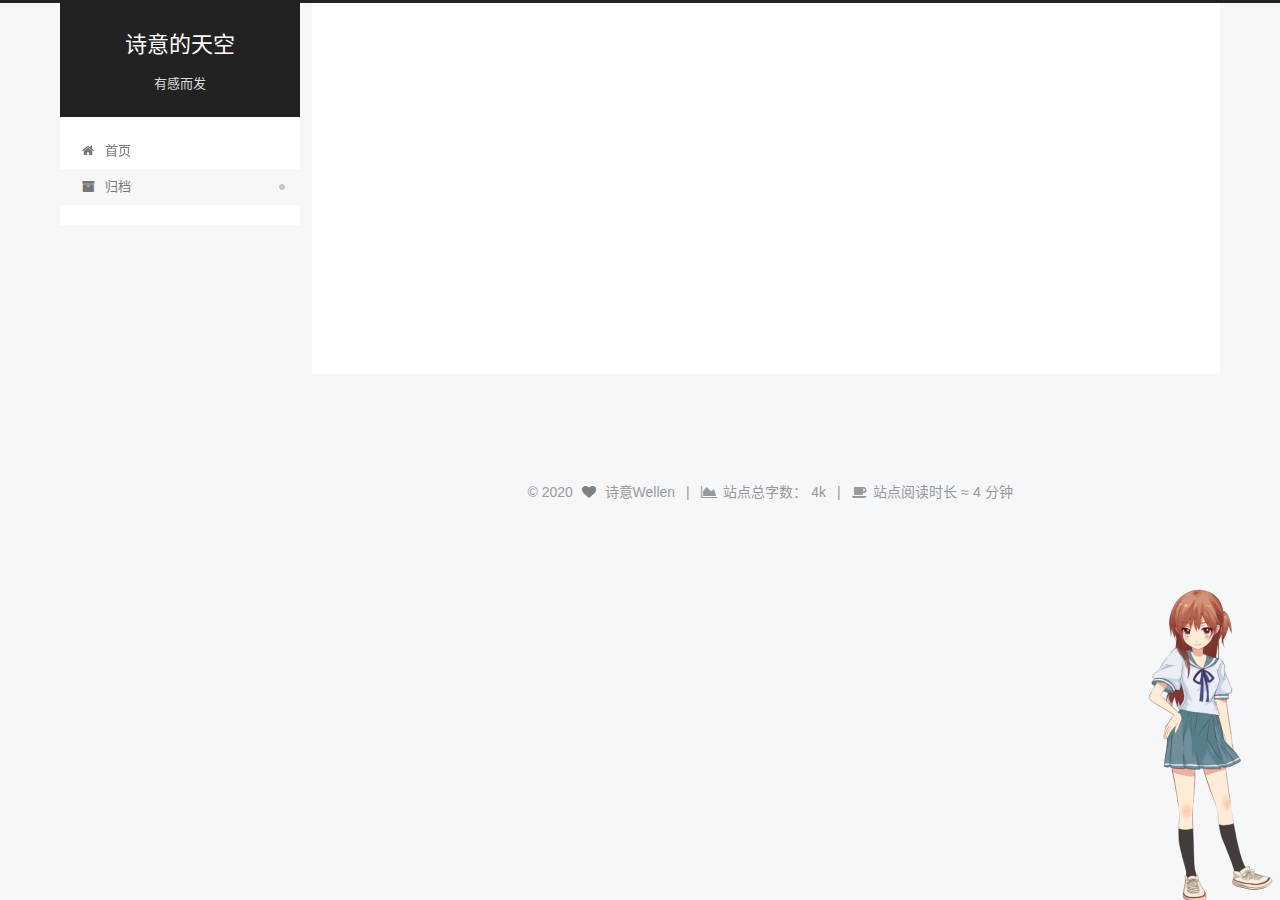
==== commit 9d23e511: "Site updated: 2020-03-17 21:43:54" ====
--- a/archives/index.html
+++ b/archives/index.html
@@ -326,6 +326,7 @@
 
 
   <script defer src="/lib/three/three.min.js"></script>
+    <script defer src="/lib/three/three-waves.min.js"></script>
 
 
   
--- a/css/main.css
+++ b/css/main.css
@@ -1176,7 +1176,7 @@
 }
 .links-of-author a::before,
 .links-of-author span.exturl::before {
-  background: #bda26a;
+  background: #c6ff0e;
   border-radius: 50%;
   content: ' ';
   display: inline-block;
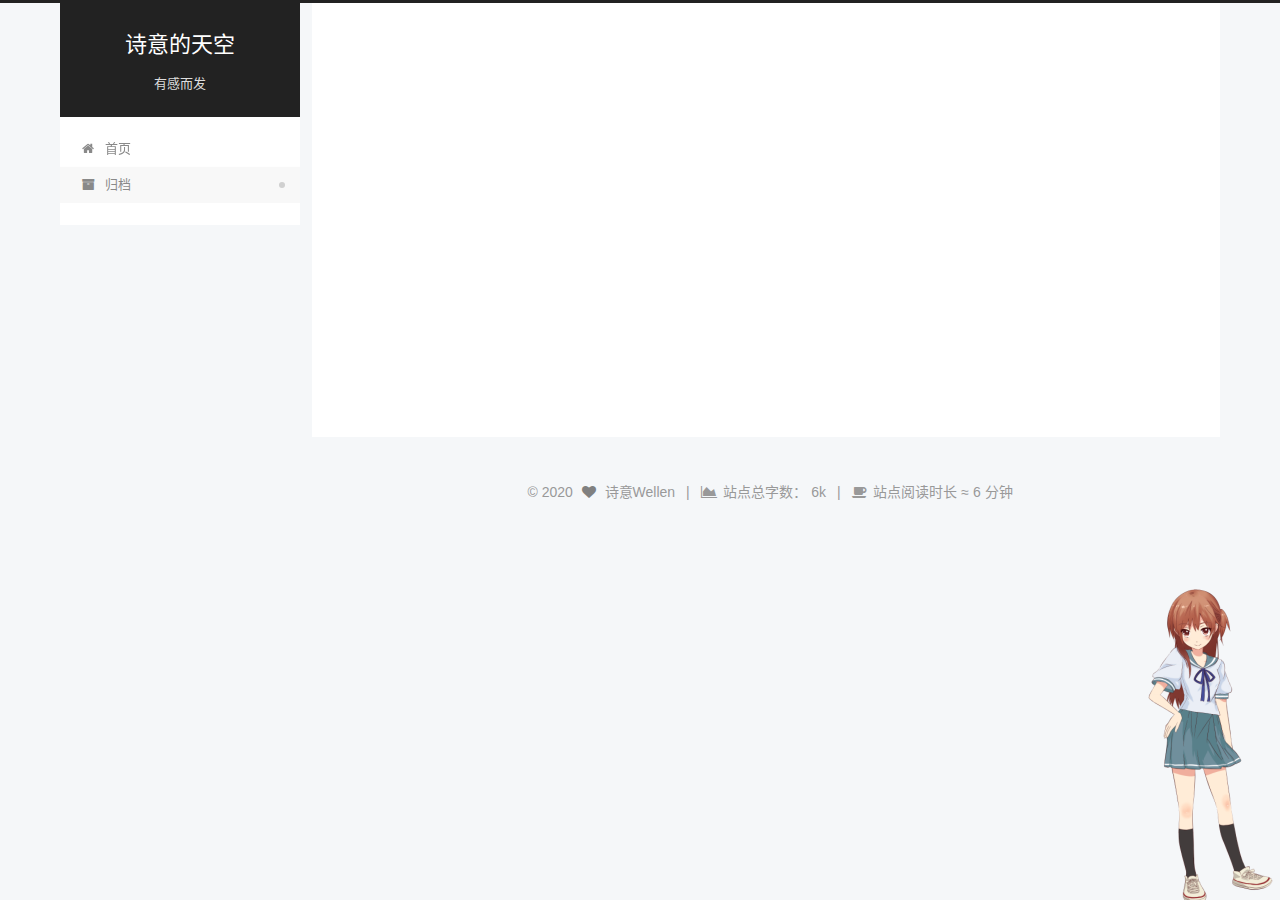
==== commit d9648d3a: "Site updated: 2020-03-18 14:22:42" ====
--- a/archives/index.html
+++ b/archives/index.html
@@ -148,13 +148,33 @@
   <div class="post-block">
     <div class="posts-collapse">
       <div class="collection-title">
-        <span class="collection-header">嗯..! 目前共计 1 篇日志。 继续努力。</span>
+        <span class="collection-header">嗯..! 目前共计 2 篇日志。 继续努力。</span>
       </div>
 
       
     <div class="collection-year">
       <h1 class="collection-header">2020</h1>
     </div>
+
+  <article itemscope itemtype="http://schema.org/Article">
+    <header class="post-header">
+
+      <div class="post-meta">
+        <time itemprop="dateCreated"
+              datetime="2020-03-18T14:14:57+08:00"
+              content="2020-03-18">
+          03-18
+        </time>
+      </div>
+
+      <h2 class="post-title">
+          <a class="post-title-link" href="/2020/03/18/%E5%86%99%E7%BB%99%E6%9C%B1%E7%9E%BB%E5%9F%BA%E7%9A%84%E4%BF%A1/" itemprop="url">
+            <span itemprop="name">写给朱瞻基的信</span>
+          </a>
+      </h2>
+
+    </header>
+  </article>
 
   <article itemscope itemtype="http://schema.org/Article">
     <header class="post-header">
@@ -250,7 +270,7 @@
       <div class="site-state-item site-state-posts">
           <a href="/archives/">
         
-          <span class="site-state-item-count">1</span>
+          <span class="site-state-item-count">2</span>
           <span class="site-state-item-name">日志</span>
         </a>
       </div>
@@ -286,13 +306,13 @@
       <i class="fa fa-area-chart"></i>
     </span>
       <span class="post-meta-item-text">站点总字数：</span>
-    <span title="站点总字数">4k</span>
+    <span title="站点总字数">6k</span>
     <span class="post-meta-divider">|</span>
     <span class="post-meta-item-icon">
       <i class="fa fa-coffee"></i>
     </span>
       <span class="post-meta-item-text">站点阅读时长 &asymp;</span>
-    <span title="站点阅读时长">4 分钟</span>
+    <span title="站点阅读时长">6 分钟</span>
 </div>
 
         
--- a/css/main.css
+++ b/css/main.css
@@ -1176,7 +1176,7 @@
 }
 .links-of-author a::before,
 .links-of-author span.exturl::before {
-  background: #c6ff0e;
+  background: #bd65ff;
   border-radius: 50%;
   content: ' ';
   display: inline-block;
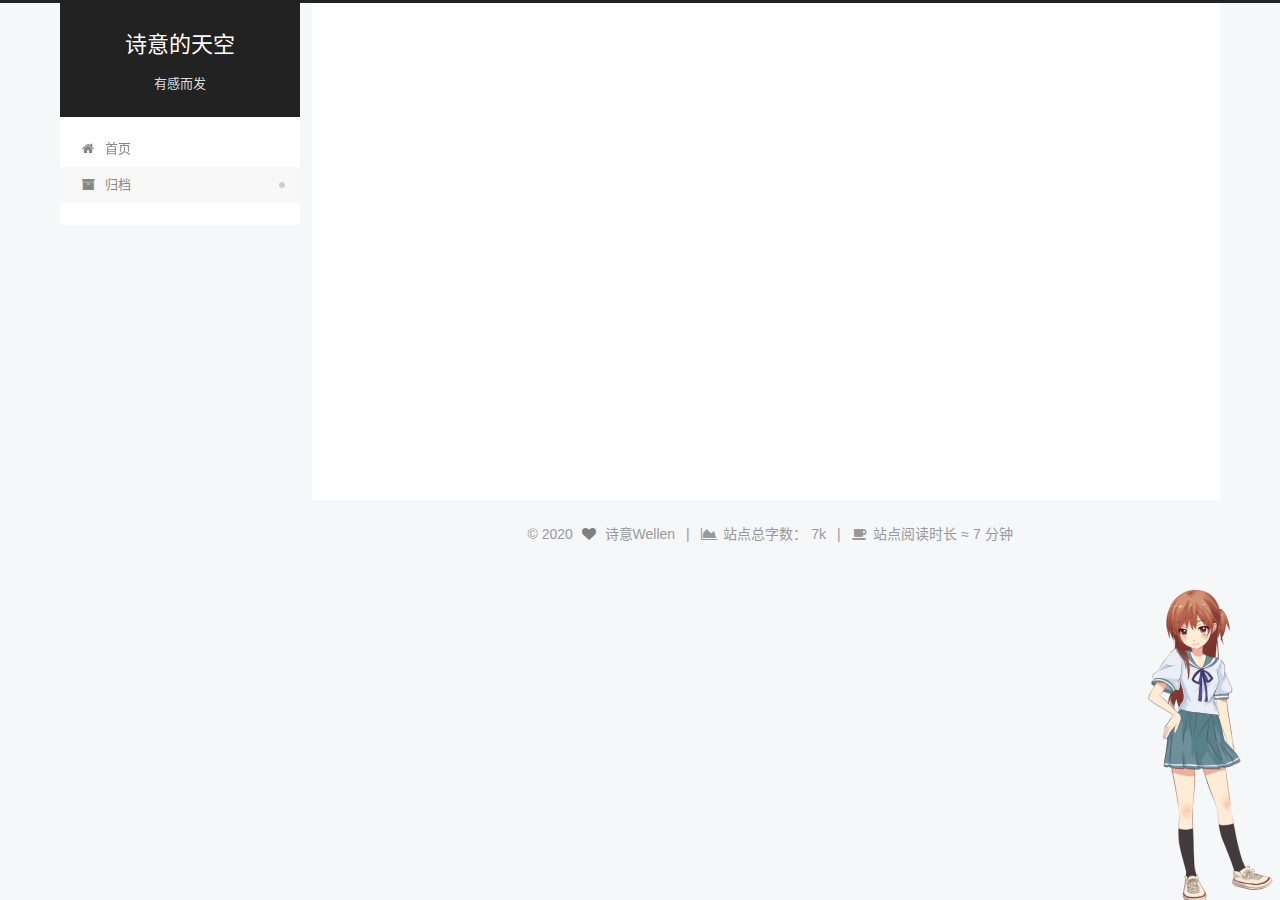
==== commit 45710e7b: "Site updated: 2020-03-20 00:52:45" ====
--- a/archives/index.html
+++ b/archives/index.html
@@ -148,13 +148,33 @@
   <div class="post-block">
     <div class="posts-collapse">
       <div class="collection-title">
-        <span class="collection-header">嗯..! 目前共计 2 篇日志。 继续努力。</span>
+        <span class="collection-header">嗯..! 目前共计 3 篇日志。 继续努力。</span>
       </div>
 
       
     <div class="collection-year">
       <h1 class="collection-header">2020</h1>
     </div>
+
+  <article itemscope itemtype="http://schema.org/Article">
+    <header class="post-header">
+
+      <div class="post-meta">
+        <time itemprop="dateCreated"
+              datetime="2020-03-19T23:19:38+08:00"
+              content="2020-03-19">
+          03-19
+        </time>
+      </div>
+
+      <h2 class="post-title">
+          <a class="post-title-link" href="/2020/03/19/%E7%AA%83%E5%90%AC%E9%A3%8E%E6%9A%B4/" itemprop="url">
+            <span itemprop="name">窃听风暴</span>
+          </a>
+      </h2>
+
+    </header>
+  </article>
 
   <article itemscope itemtype="http://schema.org/Article">
     <header class="post-header">
@@ -270,7 +290,7 @@
       <div class="site-state-item site-state-posts">
           <a href="/archives/">
         
-          <span class="site-state-item-count">2</span>
+          <span class="site-state-item-count">3</span>
           <span class="site-state-item-name">日志</span>
         </a>
       </div>
@@ -306,13 +326,13 @@
       <i class="fa fa-area-chart"></i>
     </span>
       <span class="post-meta-item-text">站点总字数：</span>
-    <span title="站点总字数">6k</span>
+    <span title="站点总字数">7k</span>
     <span class="post-meta-divider">|</span>
     <span class="post-meta-item-icon">
       <i class="fa fa-coffee"></i>
     </span>
       <span class="post-meta-item-text">站点阅读时长 &asymp;</span>
-    <span title="站点阅读时长">6 分钟</span>
+    <span title="站点阅读时长">7 分钟</span>
 </div>
 
         
--- a/css/main.css
+++ b/css/main.css
@@ -1176,7 +1176,7 @@
 }
 .links-of-author a::before,
 .links-of-author span.exturl::before {
-  background: #bd65ff;
+  background: #ffee06;
   border-radius: 50%;
   content: ' ';
   display: inline-block;
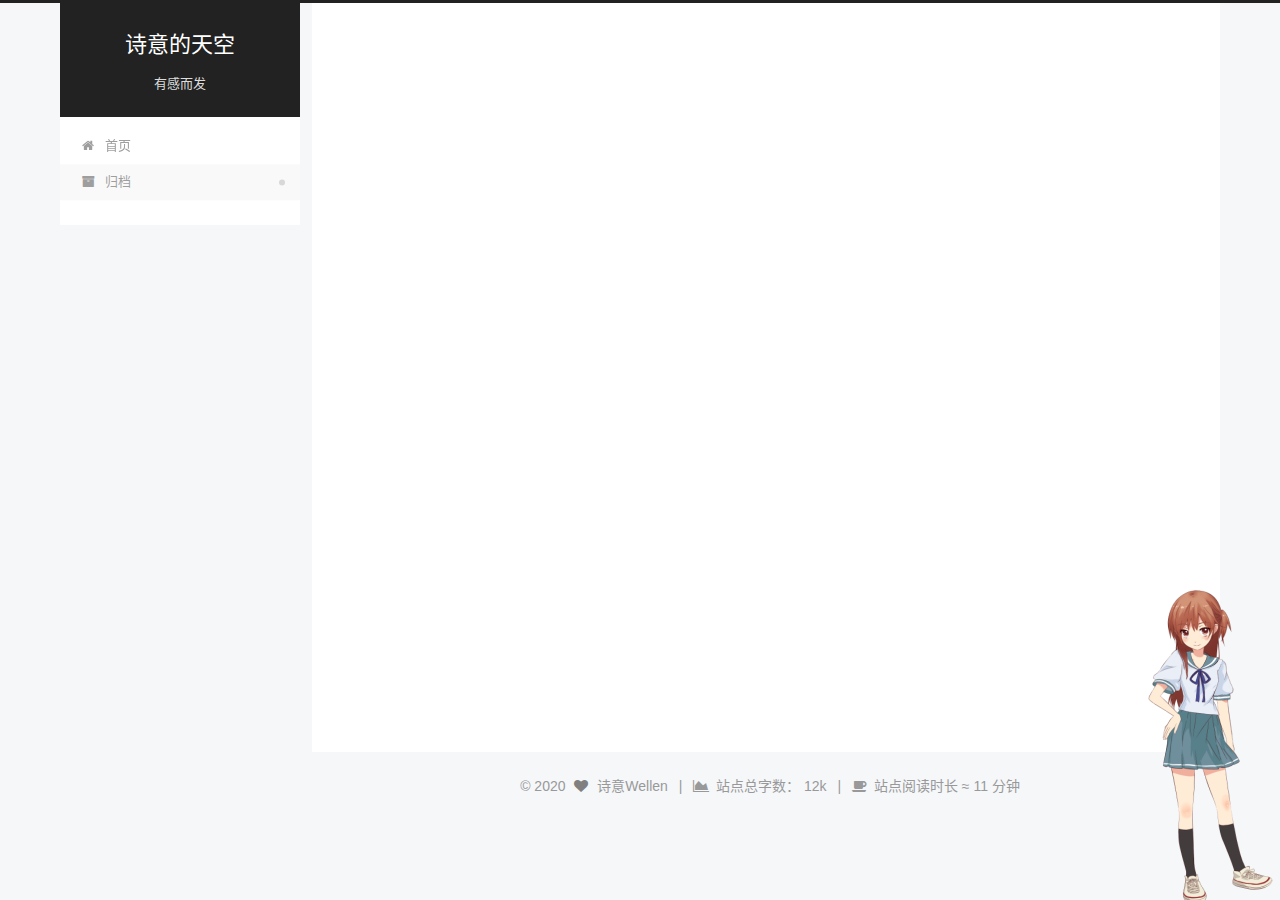
==== commit 0987f85e: "Site updated: 2020-07-02 22:52:10" ====
--- a/archives/index.html
+++ b/archives/index.html
@@ -148,13 +148,93 @@
   <div class="post-block">
     <div class="posts-collapse">
       <div class="collection-title">
-        <span class="collection-header">嗯..! 目前共计 3 篇日志。 继续努力。</span>
+        <span class="collection-header">嗯..! 目前共计 7 篇日志。 继续努力。</span>
       </div>
 
       
     <div class="collection-year">
       <h1 class="collection-header">2020</h1>
     </div>
+
+  <article itemscope itemtype="http://schema.org/Article">
+    <header class="post-header">
+
+      <div class="post-meta">
+        <time itemprop="dateCreated"
+              datetime="2020-07-02T17:32:31+08:00"
+              content="2020-07-02">
+          07-02
+        </time>
+      </div>
+
+      <h2 class="post-title">
+          <a class="post-title-link" href="/2020/07/02/%E6%B5%81%E7%A6%BB%E7%9A%84%E6%97%B6%E5%85%89/" itemprop="url">
+            <span itemprop="name">流离的旧时光，光芒万丈</span>
+          </a>
+      </h2>
+
+    </header>
+  </article>
+
+  <article itemscope itemtype="http://schema.org/Article">
+    <header class="post-header">
+
+      <div class="post-meta">
+        <time itemprop="dateCreated"
+              datetime="2020-07-02T17:32:31+08:00"
+              content="2020-07-02">
+          07-02
+        </time>
+      </div>
+
+      <h2 class="post-title">
+          <a class="post-title-link" href="/2020/07/02/%E6%B5%81%E7%A6%BB%E7%9A%84%E6%97%A7%E6%97%B6%E5%85%89%EF%BC%8C%E5%85%89%E8%8A%92%E4%B8%87%E4%B8%88/" itemprop="url">
+            <span itemprop="name">流离的旧时光，光芒万丈</span>
+          </a>
+      </h2>
+
+    </header>
+  </article>
+
+  <article itemscope itemtype="http://schema.org/Article">
+    <header class="post-header">
+
+      <div class="post-meta">
+        <time itemprop="dateCreated"
+              datetime="2020-06-20T19:43:58+08:00"
+              content="2020-06-20">
+          06-20
+        </time>
+      </div>
+
+      <h2 class="post-title">
+          <a class="post-title-link" href="/2020/06/20/post/" itemprop="url">
+            <span itemprop="name">post</span>
+          </a>
+      </h2>
+
+    </header>
+  </article>
+
+  <article itemscope itemtype="http://schema.org/Article">
+    <header class="post-header">
+
+      <div class="post-meta">
+        <time itemprop="dateCreated"
+              datetime="2020-06-12T19:29:06+08:00"
+              content="2020-06-12">
+          06-12
+        </time>
+      </div>
+
+      <h2 class="post-title">
+          <a class="post-title-link" href="/2020/06/12/%E6%9C%88%E4%B8%8B%E6%AC%A2%E4%B9%90%E8%8B%B1%E9%9B%84/" itemprop="url">
+            <span itemprop="name">月下欢乐英雄</span>
+          </a>
+      </h2>
+
+    </header>
+  </article>
 
   <article itemscope itemtype="http://schema.org/Article">
     <header class="post-header">
@@ -290,7 +370,7 @@
       <div class="site-state-item site-state-posts">
           <a href="/archives/">
         
-          <span class="site-state-item-count">3</span>
+          <span class="site-state-item-count">7</span>
           <span class="site-state-item-name">日志</span>
         </a>
       </div>
@@ -326,13 +406,13 @@
       <i class="fa fa-area-chart"></i>
     </span>
       <span class="post-meta-item-text">站点总字数：</span>
-    <span title="站点总字数">7k</span>
+    <span title="站点总字数">12k</span>
     <span class="post-meta-divider">|</span>
     <span class="post-meta-item-icon">
       <i class="fa fa-coffee"></i>
     </span>
       <span class="post-meta-item-text">站点阅读时长 &asymp;</span>
-    <span title="站点阅读时长">7 分钟</span>
+    <span title="站点阅读时长">11 分钟</span>
 </div>
 
         
--- a/css/main.css
+++ b/css/main.css
@@ -1176,7 +1176,7 @@
 }
 .links-of-author a::before,
 .links-of-author span.exturl::before {
-  background: #ffee06;
+  background: #79f9fb;
   border-radius: 50%;
   content: ' ';
   display: inline-block;
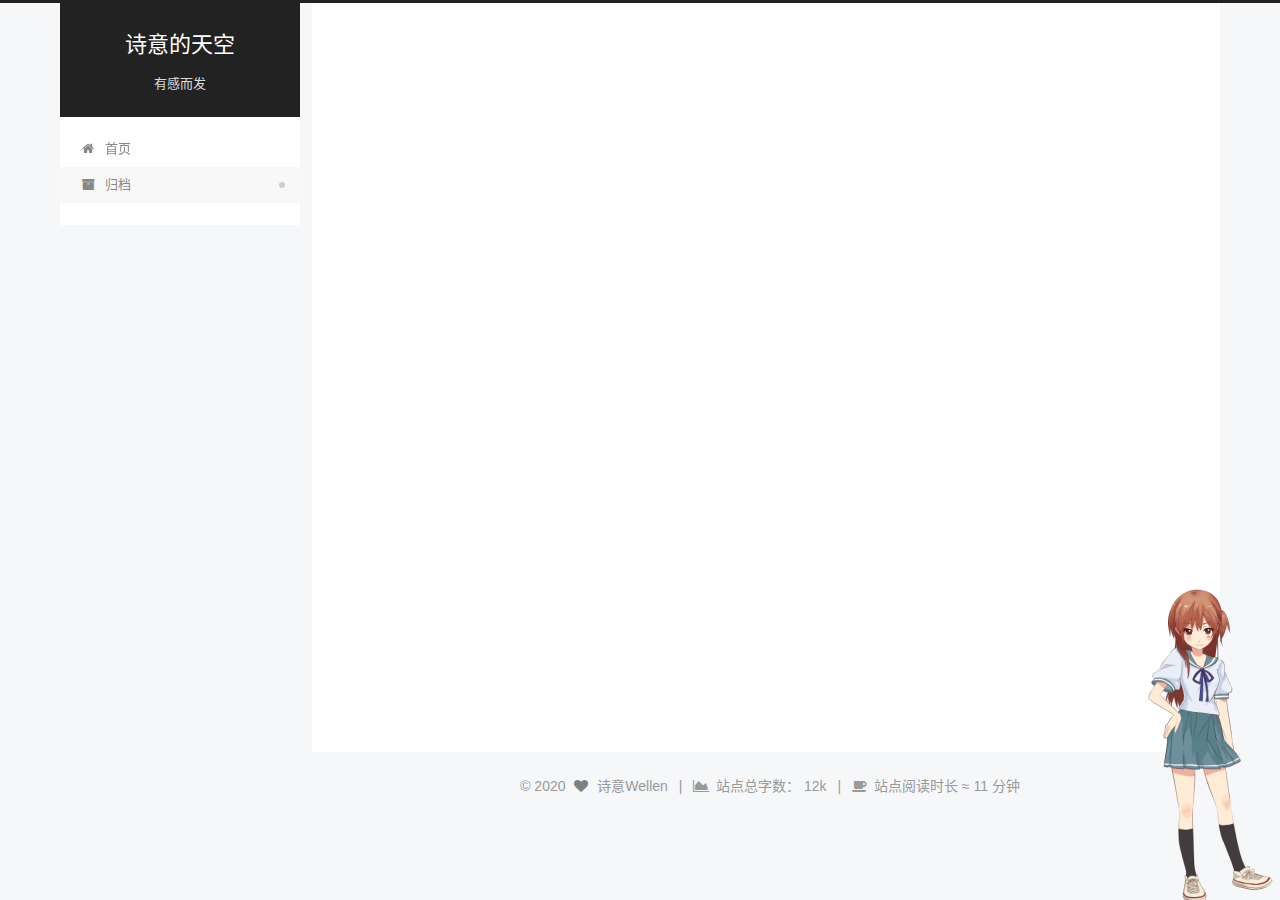
==== commit 4c207a66: "Site updated: 2020-07-02 22:53:40" ====
--- a/archives/index.html
+++ b/archives/index.html
@@ -168,7 +168,7 @@
       </div>
 
       <h2 class="post-title">
-          <a class="post-title-link" href="/2020/07/02/%E6%B5%81%E7%A6%BB%E7%9A%84%E6%97%B6%E5%85%89/" itemprop="url">
+          <a class="post-title-link" href="/2020/07/02/%E6%B5%81%E7%A6%BB%E7%9A%84%E6%97%A7%E6%97%B6%E5%85%89%EF%BC%8C%E5%85%89%E8%8A%92%E4%B8%87%E4%B8%88/" itemprop="url">
             <span itemprop="name">流离的旧时光，光芒万丈</span>
           </a>
       </h2>
@@ -188,7 +188,7 @@
       </div>
 
       <h2 class="post-title">
-          <a class="post-title-link" href="/2020/07/02/%E6%B5%81%E7%A6%BB%E7%9A%84%E6%97%A7%E6%97%B6%E5%85%89%EF%BC%8C%E5%85%89%E8%8A%92%E4%B8%87%E4%B8%88/" itemprop="url">
+          <a class="post-title-link" href="/2020/07/02/%E6%B5%81%E7%A6%BB%E7%9A%84%E6%97%B6%E5%85%89/" itemprop="url">
             <span itemprop="name">流离的旧时光，光芒万丈</span>
           </a>
       </h2>
--- a/css/main.css
+++ b/css/main.css
@@ -1176,7 +1176,7 @@
 }
 .links-of-author a::before,
 .links-of-author span.exturl::before {
-  background: #79f9fb;
+  background: #0d17b0;
   border-radius: 50%;
   content: ' ';
   display: inline-block;
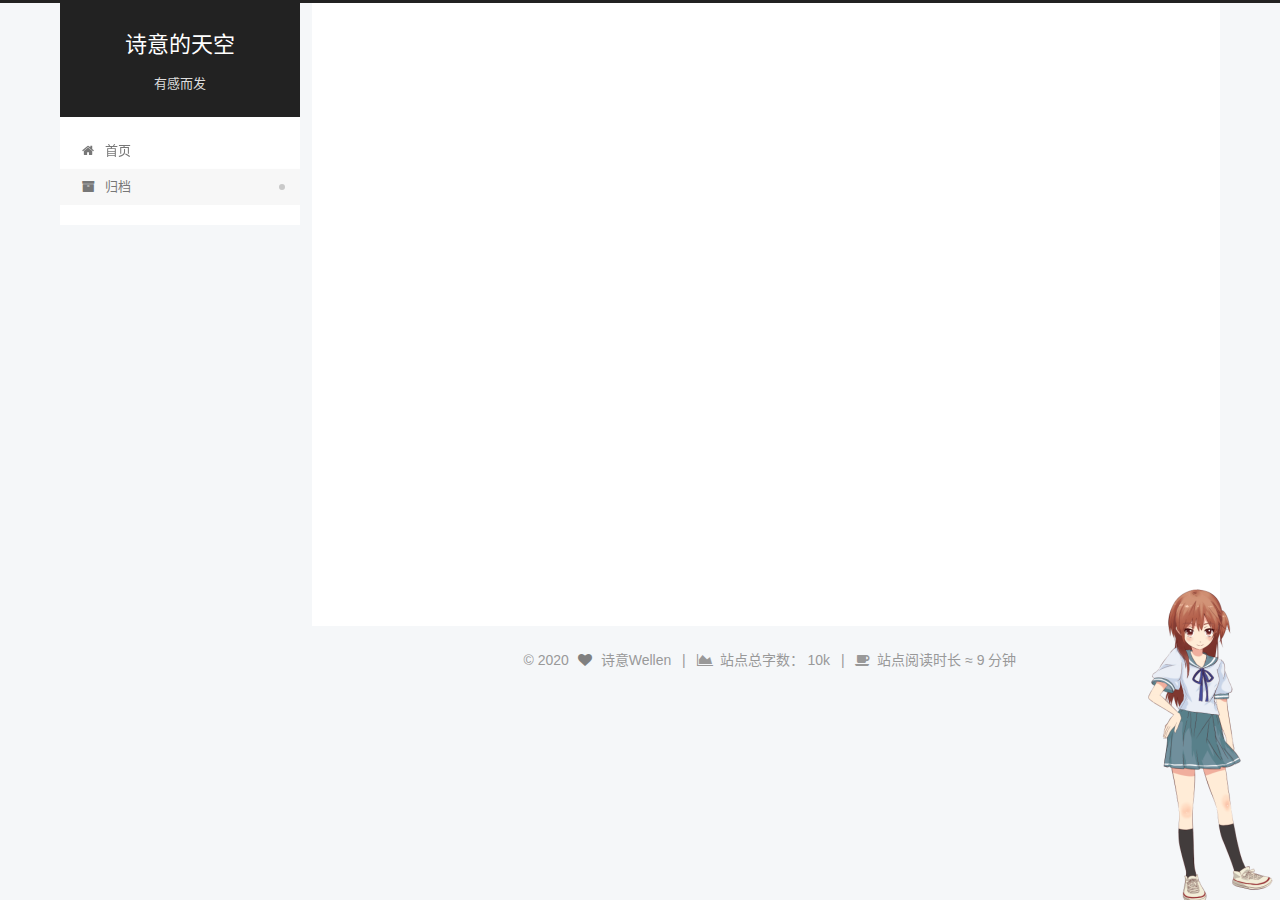
==== commit b1e183cd: "Site updated: 2020-07-02 22:56:46" ====
--- a/archives/index.html
+++ b/archives/index.html
@@ -148,7 +148,7 @@
   <div class="post-block">
     <div class="posts-collapse">
       <div class="collection-title">
-        <span class="collection-header">嗯..! 目前共计 7 篇日志。 继续努力。</span>
+        <span class="collection-header">嗯..! 目前共计 5 篇日志。 继续努力。</span>
       </div>
 
       
@@ -170,46 +170,6 @@
       <h2 class="post-title">
           <a class="post-title-link" href="/2020/07/02/%E6%B5%81%E7%A6%BB%E7%9A%84%E6%97%A7%E6%97%B6%E5%85%89%EF%BC%8C%E5%85%89%E8%8A%92%E4%B8%87%E4%B8%88/" itemprop="url">
             <span itemprop="name">流离的旧时光，光芒万丈</span>
-          </a>
-      </h2>
-
-    </header>
-  </article>
-
-  <article itemscope itemtype="http://schema.org/Article">
-    <header class="post-header">
-
-      <div class="post-meta">
-        <time itemprop="dateCreated"
-              datetime="2020-07-02T17:32:31+08:00"
-              content="2020-07-02">
-          07-02
-        </time>
-      </div>
-
-      <h2 class="post-title">
-          <a class="post-title-link" href="/2020/07/02/%E6%B5%81%E7%A6%BB%E7%9A%84%E6%97%B6%E5%85%89/" itemprop="url">
-            <span itemprop="name">流离的旧时光，光芒万丈</span>
-          </a>
-      </h2>
-
-    </header>
-  </article>
-
-  <article itemscope itemtype="http://schema.org/Article">
-    <header class="post-header">
-
-      <div class="post-meta">
-        <time itemprop="dateCreated"
-              datetime="2020-06-20T19:43:58+08:00"
-              content="2020-06-20">
-          06-20
-        </time>
-      </div>
-
-      <h2 class="post-title">
-          <a class="post-title-link" href="/2020/06/20/post/" itemprop="url">
-            <span itemprop="name">post</span>
           </a>
       </h2>
 
@@ -370,7 +330,7 @@
       <div class="site-state-item site-state-posts">
           <a href="/archives/">
         
-          <span class="site-state-item-count">7</span>
+          <span class="site-state-item-count">5</span>
           <span class="site-state-item-name">日志</span>
         </a>
       </div>
@@ -406,13 +366,13 @@
       <i class="fa fa-area-chart"></i>
     </span>
       <span class="post-meta-item-text">站点总字数：</span>
-    <span title="站点总字数">12k</span>
+    <span title="站点总字数">10k</span>
     <span class="post-meta-divider">|</span>
     <span class="post-meta-item-icon">
       <i class="fa fa-coffee"></i>
     </span>
       <span class="post-meta-item-text">站点阅读时长 &asymp;</span>
-    <span title="站点阅读时长">11 分钟</span>
+    <span title="站点阅读时长">9 分钟</span>
 </div>
 
         
--- a/css/main.css
+++ b/css/main.css
@@ -1176,7 +1176,7 @@
 }
 .links-of-author a::before,
 .links-of-author span.exturl::before {
-  background: #0d17b0;
+  background: #37ff79;
   border-radius: 50%;
   content: ' ';
   display: inline-block;
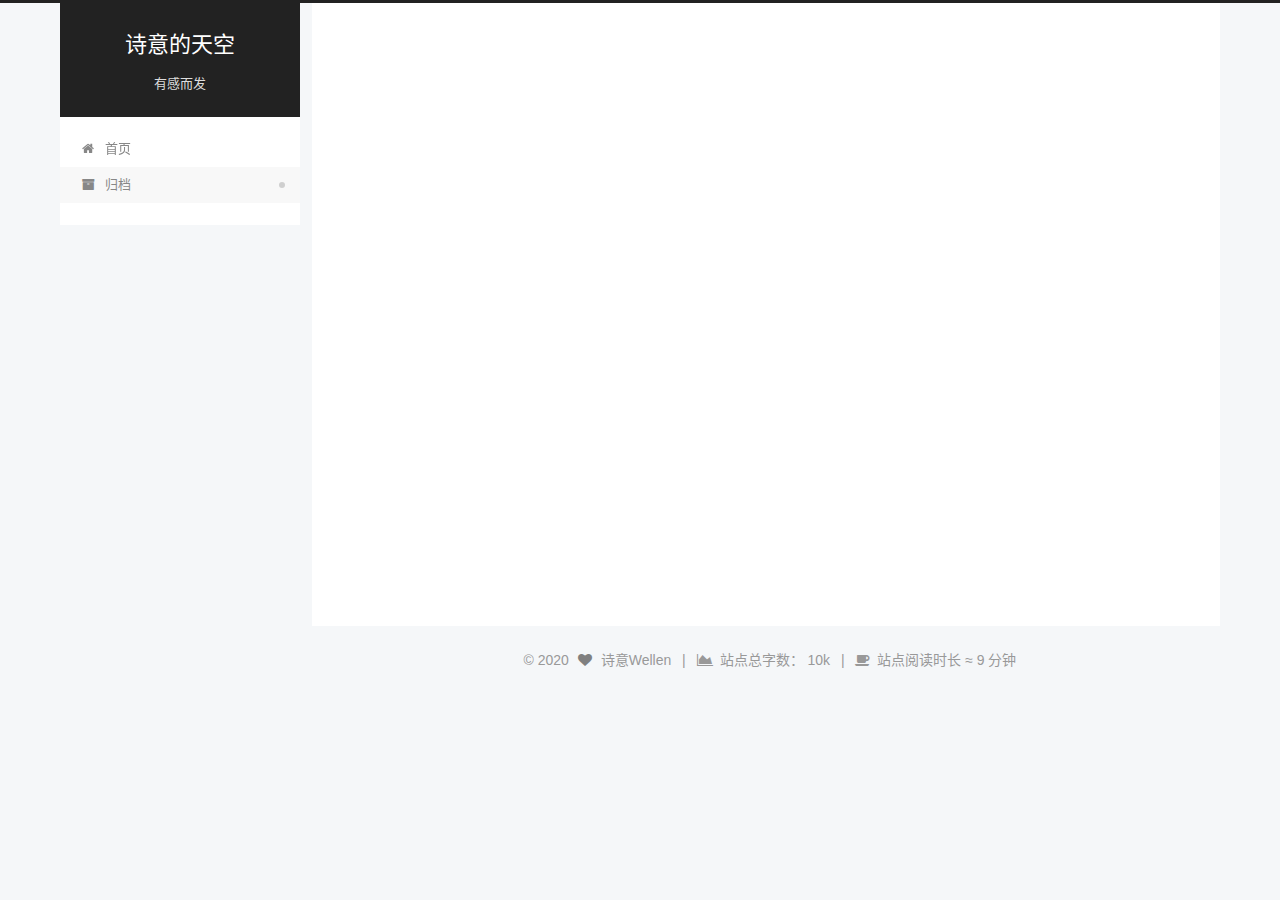
==== commit 5c6ffaa3: "Site updated: 2020-07-03 07:55:02" ====
--- a/archives/index.html
+++ b/archives/index.html
@@ -429,7 +429,7 @@
 
   
 
-<script src="/live2dw/lib/L2Dwidget.min.js?094cbace49a39548bed64abff5988b05"></script><script>L2Dwidget.init({"pluginRootPath":"live2dw/","pluginJsPath":"lib/","pluginModelPath":"assets/","tagMode":false,"model":{"jsonPath":"/live2dw/assets/hibiki.model.json"},"display":{"position":"right","width":150,"height":350},"mobile":{"show":false},"log":false});</script></body>
+</body>
 </html>
 
 <!-- 页面点击小红心 -->
--- a/css/main.css
+++ b/css/main.css
@@ -1176,7 +1176,7 @@
 }
 .links-of-author a::before,
 .links-of-author span.exturl::before {
-  background: #37ff79;
+  background: #39a614;
   border-radius: 50%;
   content: ' ';
   display: inline-block;
